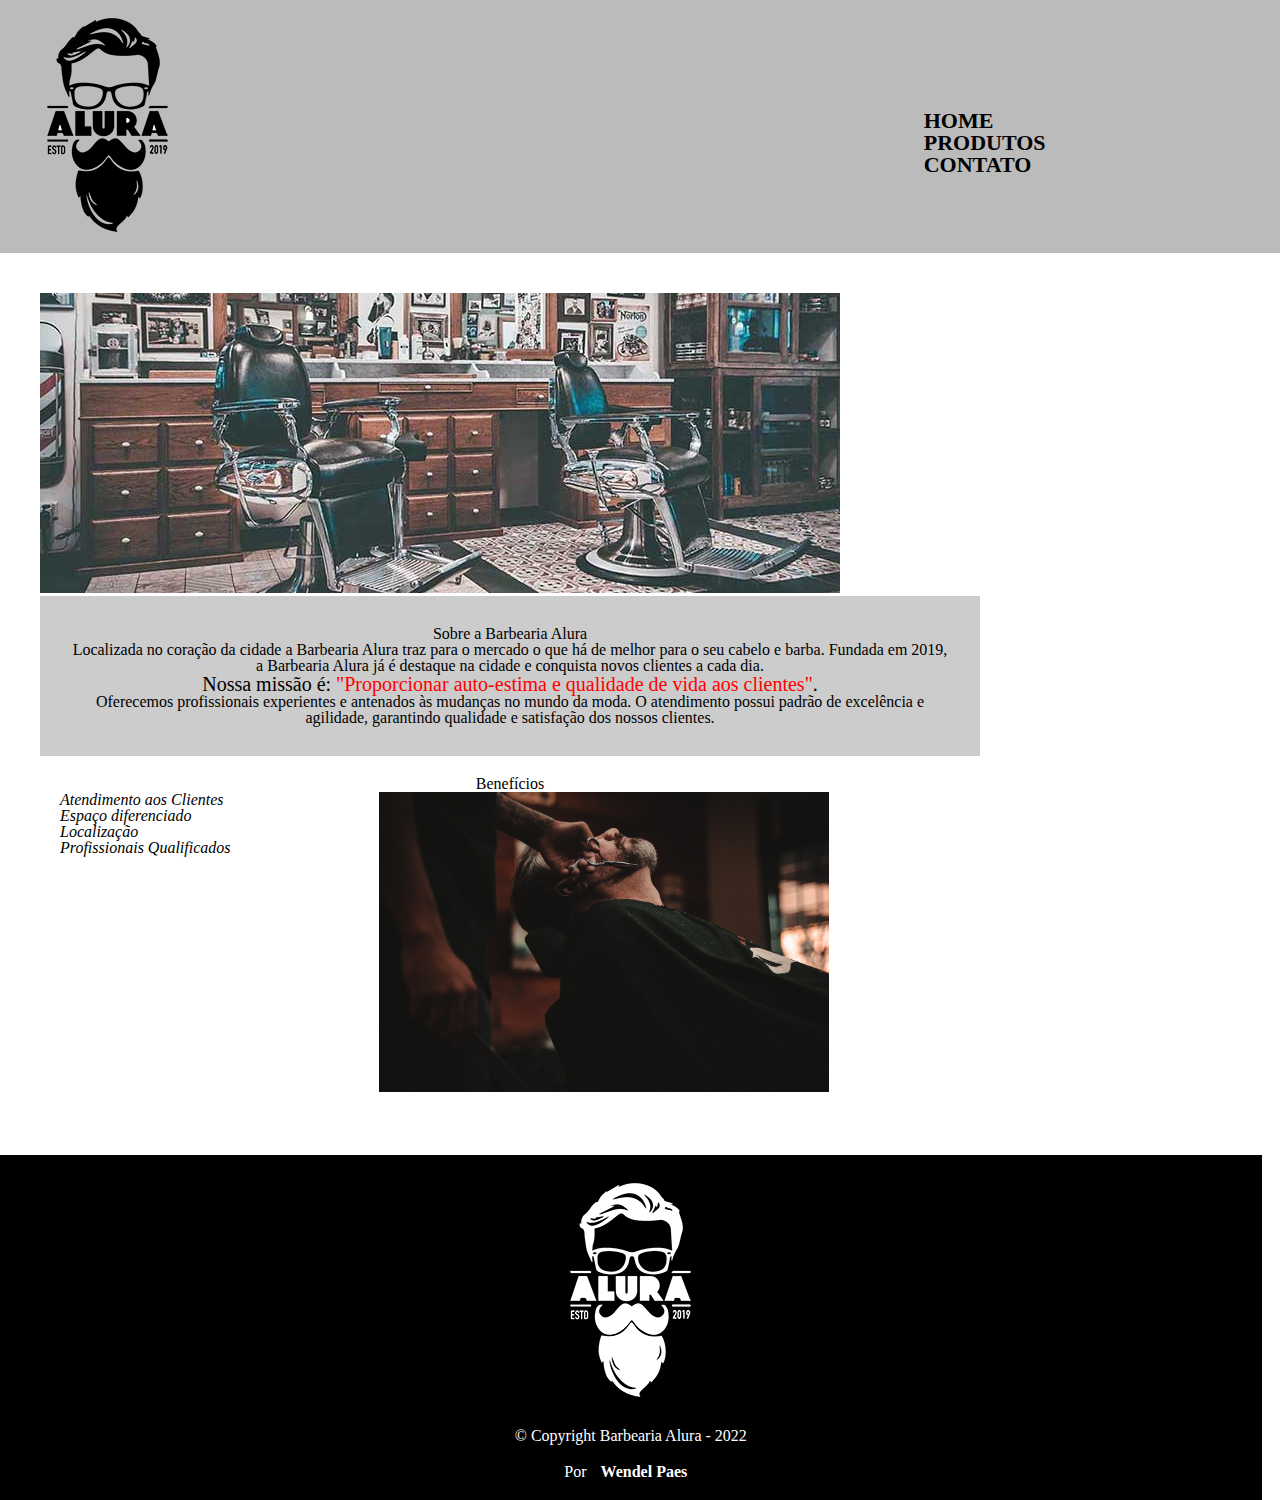
==== index.html @ 76b7bafb "commit main index.html" ====
<!DOCTYPE html>
<html lang="pt-br">
	<head>
		<meta charset="UTF-8">
		<title>Barbearia Alura</title>
		<link rel="stylesheet" href="reset.css">
		<link rel="stylesheet" href="style.css">
		<link rel="stylesheet" href="style-home.css">
	</head>

	<body>
		<header>
			<header>
				<div class="caixa">
					<h1><img src="logo.png"></h1>
	
					<nav>
						<ul>
							<li><a href="index.html">Home</a></li>
							<li><a href="produtos.html">Produtos</a></li>
							<li><a href="contato.html">Contato</a></li>
						</ul>
					</nav>
				</div>
			</header>
		</header>
		<main>
			<img id="banner" src="banner.jpg">
			<div class="principal">
				<h2 class="titulo-centralizado">Sobre a Barbearia Alura</h2>
				<p>Localizada no coração da cidade a <strong>Barbearia Alura</strong> traz para o mercado o que há de melhor para o seu cabelo e barba. Fundada em 2019, a Barbearia Alura já é destaque na cidade e conquista novos clientes a cada dia.</p>
				<p id="missao"><em>Nossa missão é: <strong>"Proporcionar auto-estima e qualidade de vida aos clientes"</strong>.</em></p>
				<p>Oferecemos profissionais experientes e antenados às mudanças no mundo da moda. O atendimento possui padrão de excelência e agilidade, garantindo qualidade e satisfação dos nossos clientes.</p>
			</div>
			<div class="beneficios">
				<h3 class="titulo-centralizado">Benefícios</h3>
				<ul>
					<li class="itens">Atendimento aos Clientes</li>
					<li class="itens">Espaço diferenciado</li>
					<li class="itens">Localização</li>
					<li class="itens">Profissionais Qualificados</li>
				</ul>
				<img src="beneficios.jpg" class="imagembeneficios">
			</div>
		</main>
		<footer>
			<img src="logo-branco.png" alt="">
			<p>&copy; Copyright Barbearia Alura - 2022</p>
			<p>Por <a target="_blank" href="https://github.com/WendelPaesx">Wendel Paes </a></p>
		</footer>
	</body>
	
</html>
---- style.css ----
header {

	max-width: 100vw;
	background: #BBBBBB;
	padding:  ;
}
header h1{
	max-width: 95vw;
	padding: 20px auto;
}


.caixa {
	position: relative;
	width: 97vw;
	margin: 0 auto;
}

nav {
	position: absolute;
	top: 110px;
	right: 0;
}

nav li {
	display: inline;
	margin: 0 0 0 15px;
}

nav a {
	text-transform: uppercase;
	color: #000000;
	font-weight: bold;
	font-size: 22px;
	text-decoration: none;
}

nav a:hover {
	color: #C78C19;
	text-decoration: underline;
}

.produtos {
	
	display: inline;
	width: 97vw;
	margin: 0 ;
	padding: 50px 0;
	
	
}
.main-conteudo{
	display: block;
	max-width: 97vw;
	min-width: 300px;
	margin: 10vh 15vw ;
}

.produtos li {
	display: inline-block;
	text-align: center;
	width: 30%;
	vertical-align: top;
	margin: 0 1.5%;
	padding: 30px 20px;
	box-sizing: border-box;
	border: 2px solid #000000;
	border-radius: 10px;
	min-width: 150px;
	min-height: 150px;
}


.produtos li:hover {
	border-color: #C78C19;
}

.produtos li:active {
	border-color: #088C19;	
}

.produtos li:hover h2 {
	font-size: 34px;
}

.produtos h2 {
	font-size: 30px;
	font-weight: bold;
}

.produto-descricao {
	font-size: 18px;
}

.produto-preco {
	font-size: 22px;
	font-weight: bold;
	margin-top: 10px;
}
footer{
	padding: 10px;
	max-width: 97vw;
	background-color: black;
	text-align: center;
	
}
footer > p{
	color: white;
	padding: 10px;
}
footer > p > a{
	text-decoration: none;
	color: white;
	font-weight: bold;
	padding: 10px;

} 
footer > p > a:hover{
	color: darkslateblue;
}

main{
	width: 940px;
	margin: 40px;
}
form{
	margin-top: 40px;
	margin-bottom: 40px;

}
form > label,legend {
	font-size: 1.1em;
	font-weight: 600;
	display: block;
	padding: 5px;
}
form > input, textarea{
	display: block;
	padding: 10px;
	margin: 5px;
	width: 50vw;


}


.checkbox{
	margin: 10px;
	padding: 2px;
}
.enviar{
	width: 40vw;
	padding: 10px;
	background-color: #C78C19;
	color: white;
	font-weight: bold;
	border: none;
	border-radius: 10px;
	transition: 1s ;
	cursor: pointer;
	
}

.enviar:hover{
	background-color: darkorange;
	transform: scale(1.1);

}
table{
	margin: 20px;
}
thead{

	background-color: #555555;
	color: white;
	
}

td,th{
	padding:10px 20px;
	border: 1px solid black;
}
---- style-home.css ----
#banner {
	 ;

	
	
}

.principal{
	background: #CCCCCC;
	padding: 30px;
}

.titulo-principal {
	padding-left: 20px;
}

.titulo-centralizado {
	text-align: center
}

p {
	text-align: center;
}

#missao {
	font-size: 20px
}

em strong {
	color: #FF0000;
}

.itens {
	font-style: italic
}

.beneficios {
	background: #FFFFFF;
	padding: 20px;
}

ul {
	display: inline-block;
	vertical-align: top;
	width: 20%;
	margin-right: 15%;
}

.imagembeneficios {
	width: 50%;
}
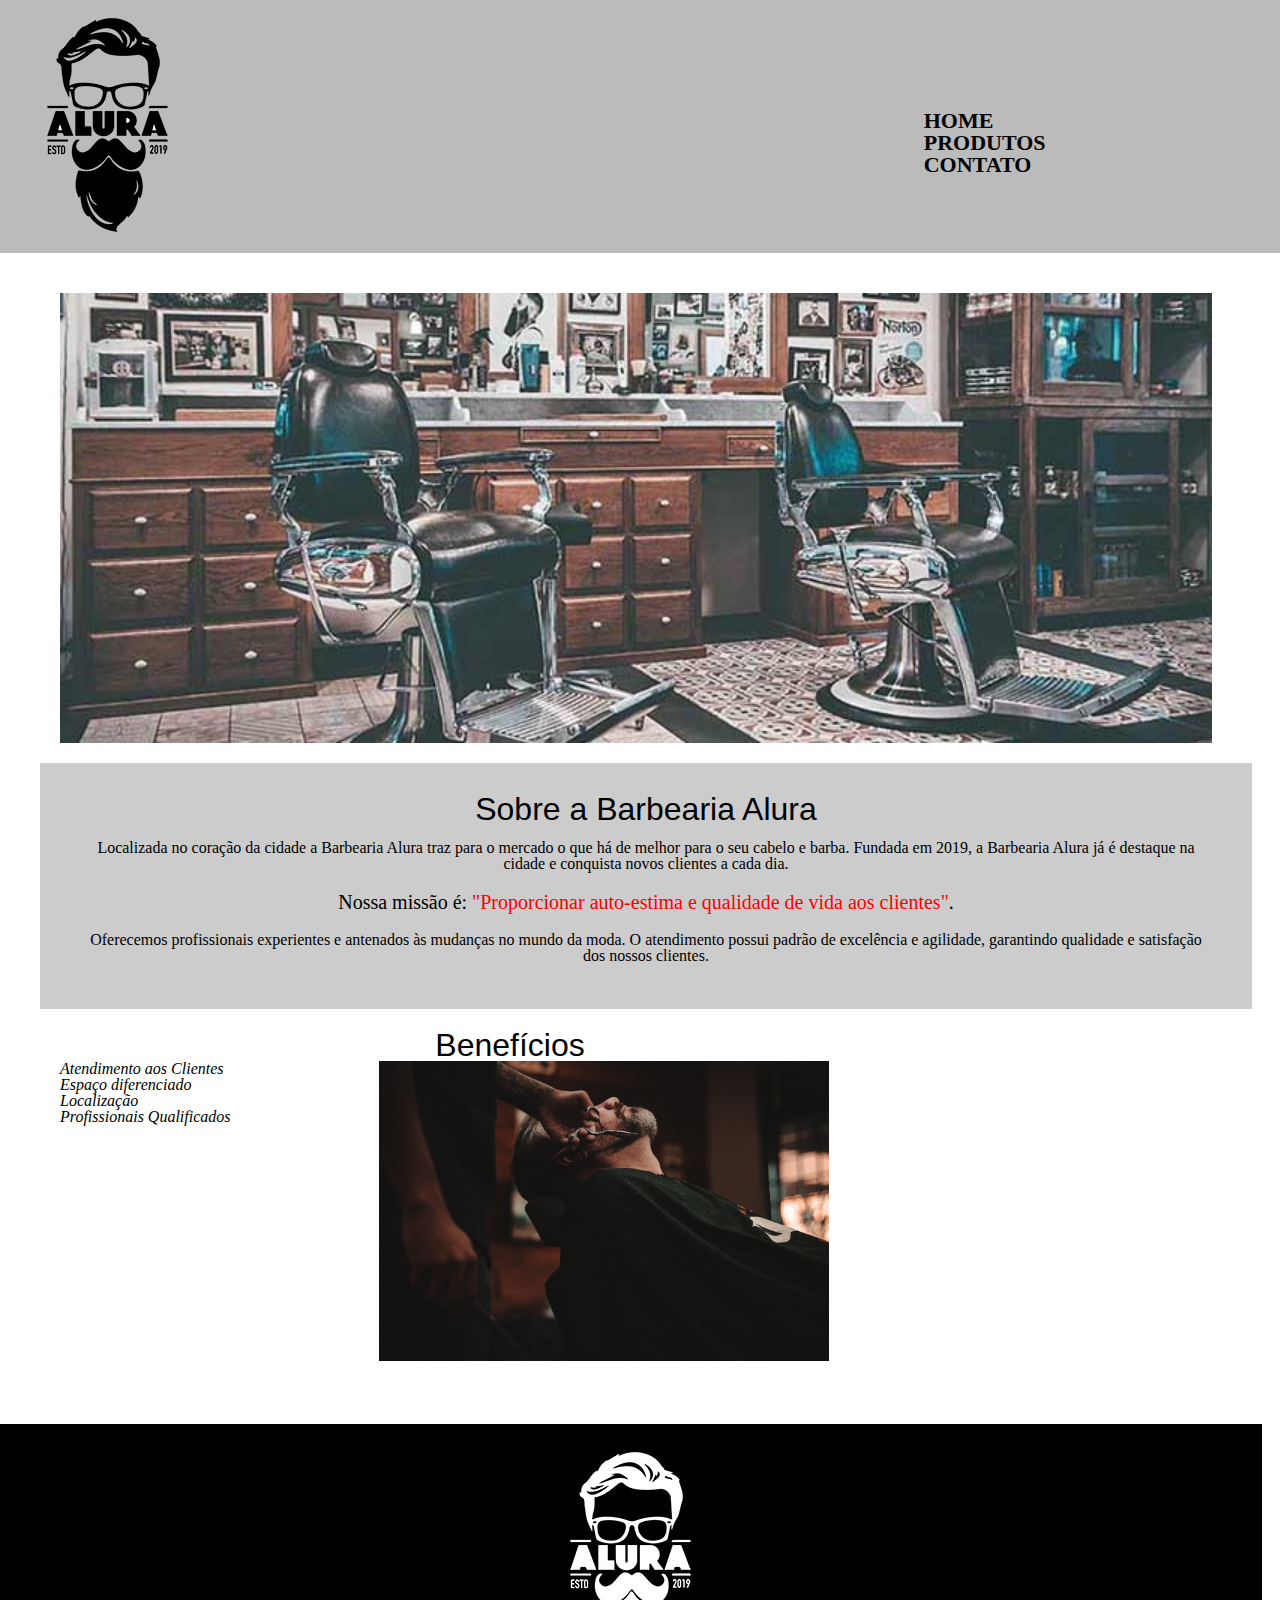
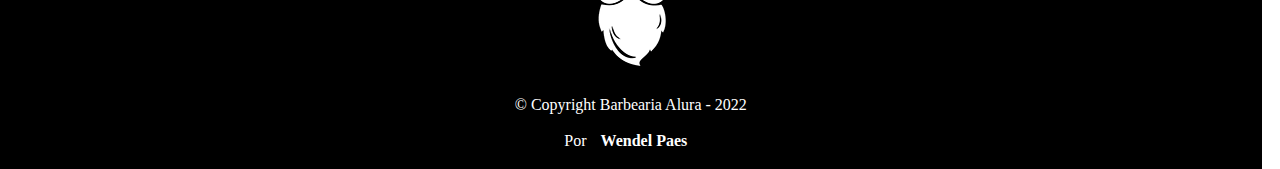
==== commit 15c9dd37: "ajuste main index.html" ====
--- a/index.html
+++ b/index.html
@@ -24,8 +24,11 @@
 				</div>
 			</header>
 		</header>
-		<main>
-			<img id="banner" src="banner.jpg">
+		<main >
+			<div id="banner">
+
+			</div>
+			
 			<div class="principal">
 				<h2 class="titulo-centralizado">Sobre a Barbearia Alura</h2>
 				<p>Localizada no coração da cidade a <strong>Barbearia Alura</strong> traz para o mercado o que há de melhor para o seu cabelo e barba. Fundada em 2019, a Barbearia Alura já é destaque na cidade e conquista novos clientes a cada dia.</p>
--- a/style-home.css
+++ b/style-home.css
@@ -1,21 +1,45 @@
+*{
+	margin: 0%;
+}
 #banner {
-	 ;
+	background-color: black;
+	background-image: url(banner.jpg);
+	background-repeat: no-repeat;
+	background-size: cover;
+	background-position: center right;
+	
+	width: 90vw;
+	height: 50vh;
+	margin: 20px;
+	
 
 	
 	
 }
 
 .principal{
+	width: 90vw;
+	
 	background: #CCCCCC;
 	padding: 30px;
+	
+
+}
+.principal p{
+	padding: 5px;
+	margin: 10px;
 }
 
 .titulo-principal {
 	padding-left: 20px;
+	
 }
 
 .titulo-centralizado {
-	text-align: center
+	text-align: center;
+	font-family:Impact, Haettenschweiler, 'Arial Narrow Bold', sans-serif;
+	font-size: 2em;
+	 
 }
 
 p {
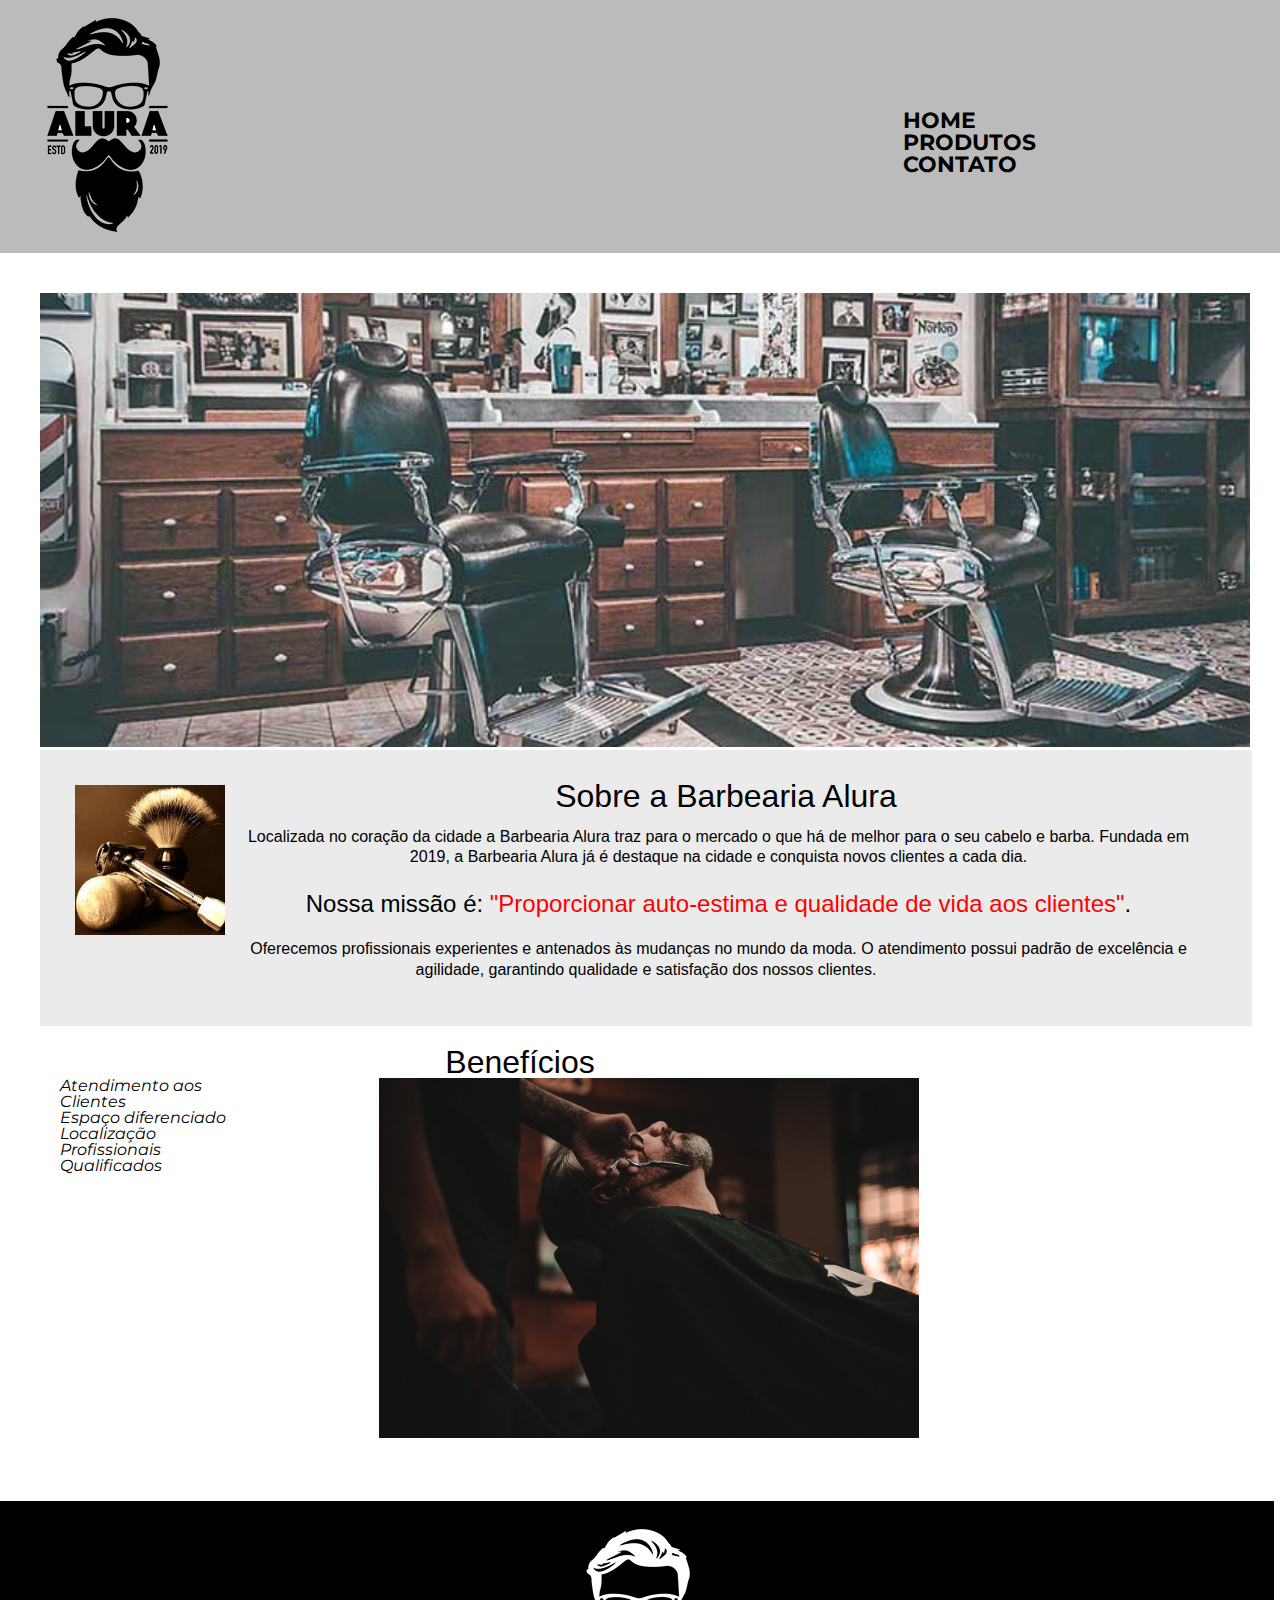
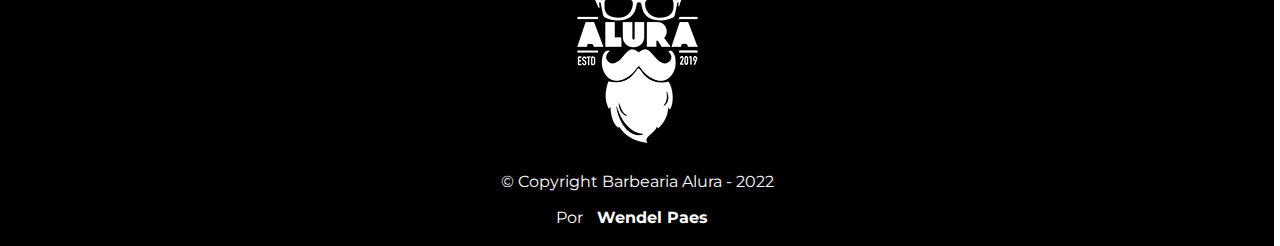
==== commit 49fffa88: "update index" ====
--- a/index.html
+++ b/index.html
@@ -5,7 +5,8 @@
 		<title>Barbearia Alura</title>
 		<link rel="stylesheet" href="reset.css">
 		<link rel="stylesheet" href="style.css">
-		<link rel="stylesheet" href="style-home.css">
+		<link rel="stylesheet" href="style.css">
+		<link href="https://fonts.googleapis.com/css?family=Montserrat&display=swap" rel="stylesheet">
 	</head>
 
 	<body>
@@ -17,7 +18,7 @@
 					<nav>
 						<ul>
 							<li><a href="index.html">Home</a></li>
-							<li><a href="produtos.html">Produtos</a></li>
+							<li><a href="produto.html">Produtos</a></li>
 							<li><a href="contato.html">Contato</a></li>
 						</ul>
 					</nav>
@@ -25,18 +26,21 @@
 			</header>
 		</header>
 		<main >
-			<div id="banner">
+			<div>
+				<img class="banner" src="banner.jpg" alt="banner">
 
 			</div>
 			
-			<div class="principal">
-				<h2 class="titulo-centralizado">Sobre a Barbearia Alura</h2>
+			<section class="principal">
+				<img class="utensilios" src="utensilios.jpg" alt="utensilios de barbeiro">
+
+				<h2 class="titulo-principal">Sobre a Barbearia Alura</h2>
 				<p>Localizada no coração da cidade a <strong>Barbearia Alura</strong> traz para o mercado o que há de melhor para o seu cabelo e barba. Fundada em 2019, a Barbearia Alura já é destaque na cidade e conquista novos clientes a cada dia.</p>
 				<p id="missao"><em>Nossa missão é: <strong>"Proporcionar auto-estima e qualidade de vida aos clientes"</strong>.</em></p>
 				<p>Oferecemos profissionais experientes e antenados às mudanças no mundo da moda. O atendimento possui padrão de excelência e agilidade, garantindo qualidade e satisfação dos nossos clientes.</p>
-			</div>
-			<div class="beneficios">
-				<h3 class="titulo-centralizado">Benefícios</h3>
+			</section>
+			<section class="beneficios">
+				<h3 class="titulo-principal">Benefícios</h3>
 				<ul>
 					<li class="itens">Atendimento aos Clientes</li>
 					<li class="itens">Espaço diferenciado</li>
@@ -44,7 +48,7 @@
 					<li class="itens">Profissionais Qualificados</li>
 				</ul>
 				<img src="beneficios.jpg" class="imagembeneficios">
-			</div>
+			</section>
 		</main>
 		<footer>
 			<img src="logo-branco.png" alt="">
--- a/style.css
+++ b/style.css
@@ -18,7 +18,8 @@
 }
 
 nav {
-	position: absolute;
+	display: inline-block;
+	position:absolute;
 	top: 110px;
 	right: 0;
 }
@@ -100,7 +101,7 @@
 }
 footer{
 	padding: 10px;
-	max-width: 97vw;
+	max-width: 98vw;
 	background-color: black;
 	text-align: center;
 	
@@ -181,3 +182,93 @@
 	padding:10px 20px;
 	border: 1px solid black;
 }
+
+/* pagina Home */
+
+*{
+	margin: 0%;
+}
+.banner {
+	
+
+
+	width: 94.5vw;
+	
+	
+
+	
+	
+}
+
+.principal{
+	
+	width: 90vw;
+	background: #cccccc65;
+	padding: 30px;
+	clear: left;
+	
+	
+
+}
+.principal p{
+	padding: 5px;
+	margin: 10px;
+	font-family: Arial, Helvetica, sans-serif;
+	text-align: center;
+	line-height: 1.3em;
+	
+}
+
+.titulo-principal {
+	padding-left: 20px;
+	text-align: center;
+	font-family:Impact, Haettenschweiler, 'Arial Narrow Bold', sans-serif;
+	font-size: 2em;
+	
+}
+p {
+	text-align: center;
+}
+
+#missao {
+	display: block;
+	font-family:Impact, Haettenschweiler, 'Arial Narrow Bold', sans-serif;
+	
+	font-size: 1.5em;
+}
+
+em strong {
+	color: #FF0000;
+}
+
+.itens {
+	font-style: italic
+}
+
+.beneficios {
+	background: #FFFFFF;
+	padding: 20px;
+}
+
+ul {
+	display: inline-block;
+	vertical-align: top;
+	width: 20%;
+	margin-right: 15%;
+}
+
+.imagembeneficios {
+	width: 60%;
+}
+.utensilios{
+	width: 150px;
+	float:left;
+	margin: 5px;
+
+}
+body{
+	
+		font-family: 'Montserrat', sans-serif;
+	
+}
+
--- a/style.css
+++ b/style.css
@@ -18,7 +18,8 @@
 }
 
 nav {
-	position: absolute;
+	display: inline-block;
+	position:absolute;
 	top: 110px;
 	right: 0;
 }
@@ -100,7 +101,7 @@
 }
 footer{
 	padding: 10px;
-	max-width: 97vw;
+	max-width: 98vw;
 	background-color: black;
 	text-align: center;
 	
@@ -181,3 +182,93 @@
 	padding:10px 20px;
 	border: 1px solid black;
 }
+
+/* pagina Home */
+
+*{
+	margin: 0%;
+}
+.banner {
+	
+
+
+	width: 94.5vw;
+	
+	
+
+	
+	
+}
+
+.principal{
+	
+	width: 90vw;
+	background: #cccccc65;
+	padding: 30px;
+	clear: left;
+	
+	
+
+}
+.principal p{
+	padding: 5px;
+	margin: 10px;
+	font-family: Arial, Helvetica, sans-serif;
+	text-align: center;
+	line-height: 1.3em;
+	
+}
+
+.titulo-principal {
+	padding-left: 20px;
+	text-align: center;
+	font-family:Impact, Haettenschweiler, 'Arial Narrow Bold', sans-serif;
+	font-size: 2em;
+	
+}
+p {
+	text-align: center;
+}
+
+#missao {
+	display: block;
+	font-family:Impact, Haettenschweiler, 'Arial Narrow Bold', sans-serif;
+	
+	font-size: 1.5em;
+}
+
+em strong {
+	color: #FF0000;
+}
+
+.itens {
+	font-style: italic
+}
+
+.beneficios {
+	background: #FFFFFF;
+	padding: 20px;
+}
+
+ul {
+	display: inline-block;
+	vertical-align: top;
+	width: 20%;
+	margin-right: 15%;
+}
+
+.imagembeneficios {
+	width: 60%;
+}
+.utensilios{
+	width: 150px;
+	float:left;
+	margin: 5px;
+
+}
+body{
+	
+		font-family: 'Montserrat', sans-serif;
+	
+}
+
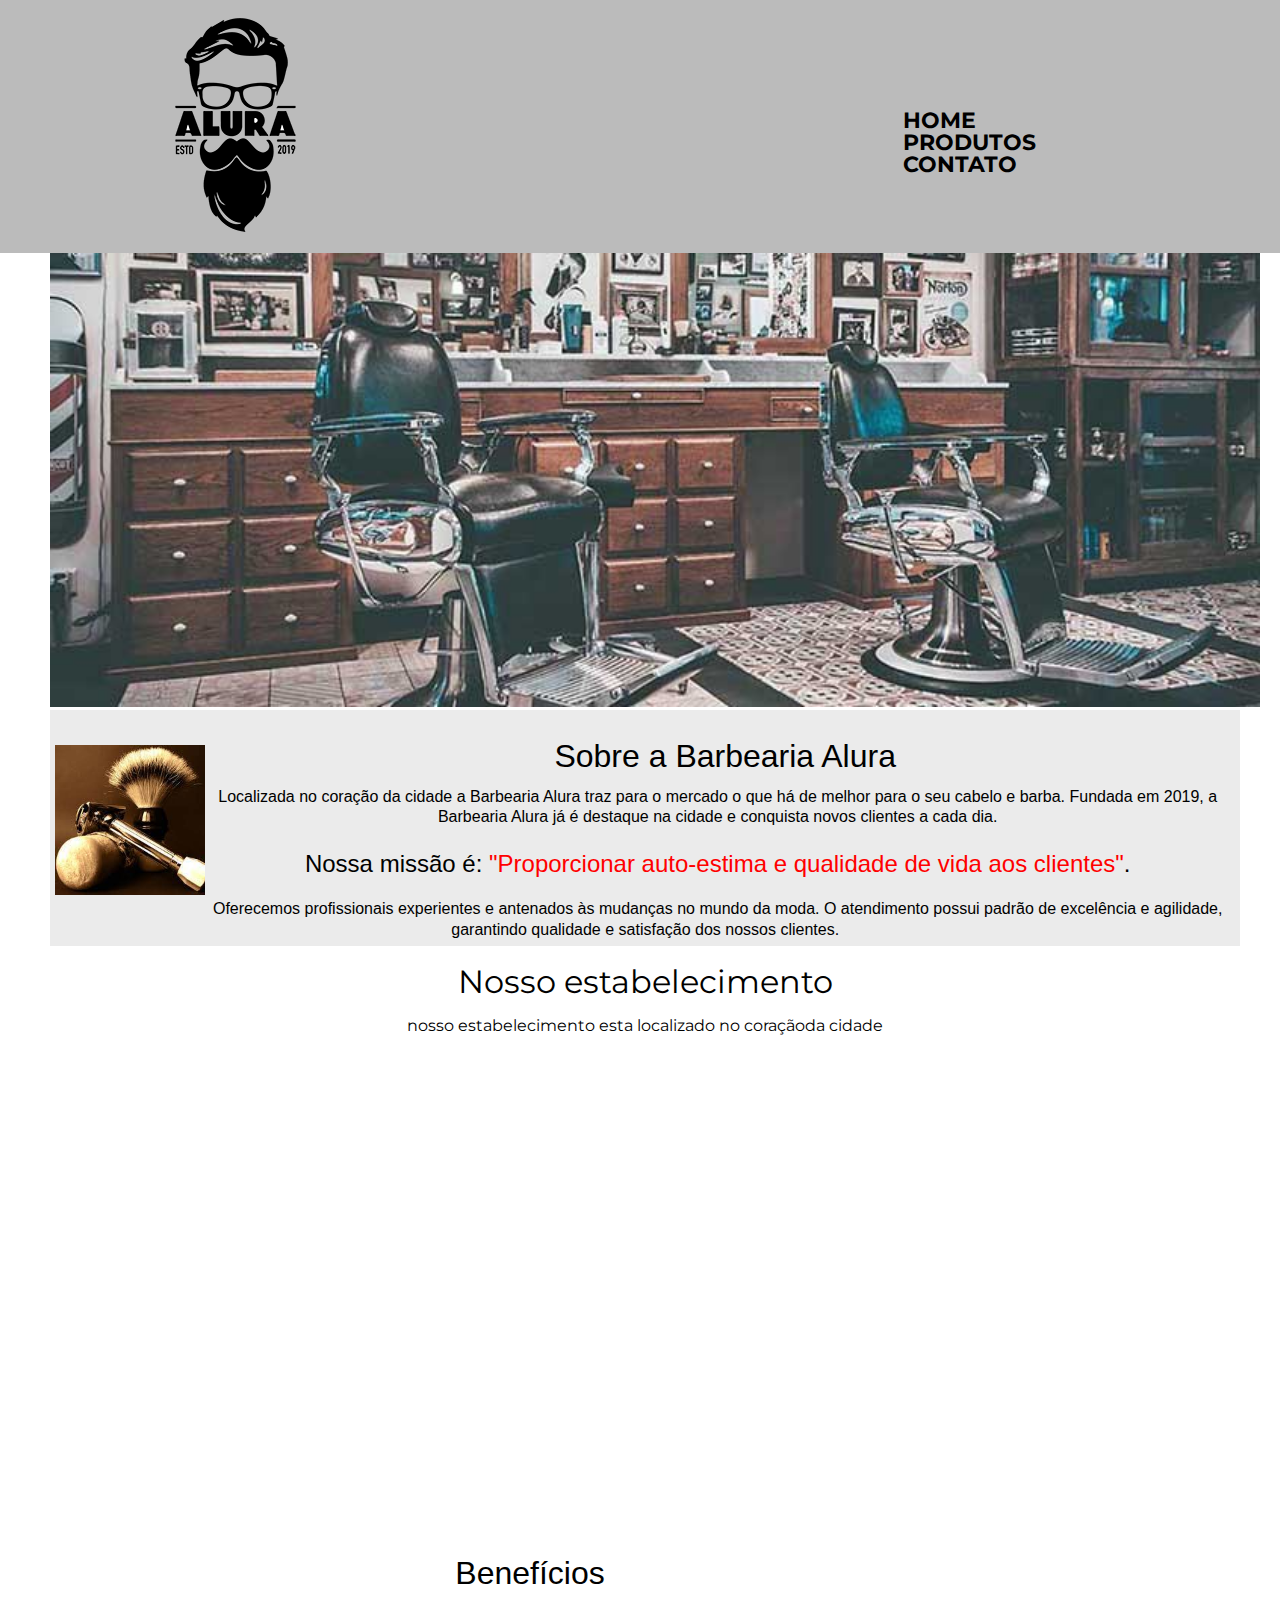
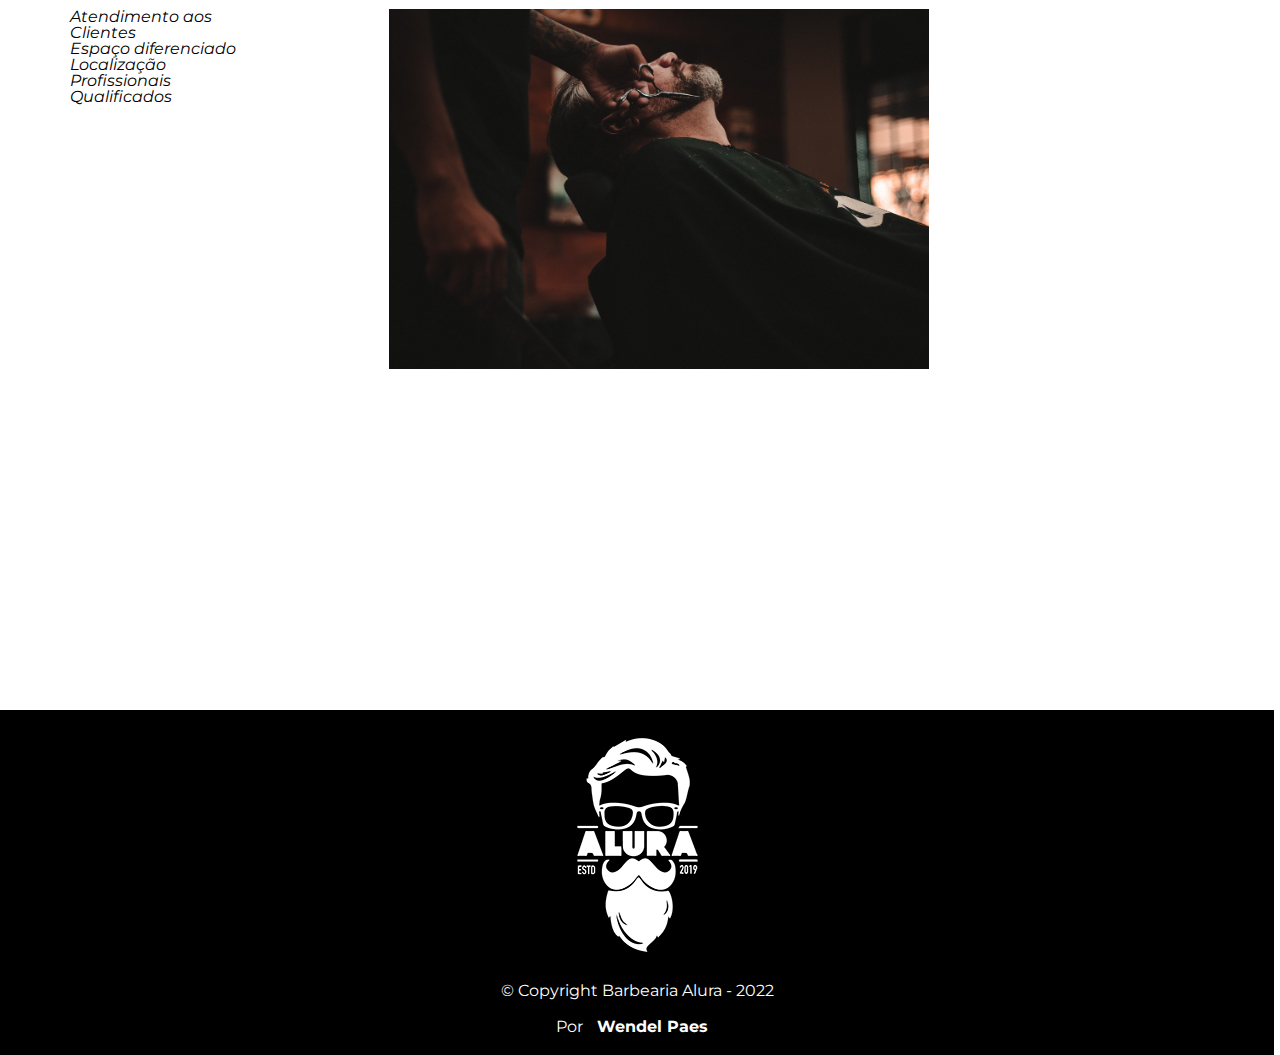
==== commit deeb9cfd: "criei o mapa" ====
--- a/index.html
+++ b/index.html
@@ -39,6 +39,13 @@
 				<p id="missao"><em>Nossa missão é: <strong>"Proporcionar auto-estima e qualidade de vida aos clientes"</strong>.</em></p>
 				<p>Oferecemos profissionais experientes e antenados às mudanças no mundo da moda. O atendimento possui padrão de excelência e agilidade, garantindo qualidade e satisfação dos nossos clientes.</p>
 			</section>
+			<section class="mapa">
+				<h3>Nosso estabelecimento</h3>
+				<p>nosso estabelecimento esta localizado no coraçãoda cidade</p>
+				<iframe  src="https://www.google.com/maps/embed?pb=!1m18!1m12!1m3!1d3654.4415914123706!2d-46.62220068538149!3d-23.660161071132574!2m3!1f0!2f0!3f0!3m2!1i1024!2i768!4f13.1!3m3!1m2!1s0x0%3A0x7086849976b47135!2zMjPCsDM5JzM2LjYiUyA0NsKwMzcnMTIuMCJX!5e0!3m2!1spt-BR!2sbr!4v1661236150779!5m2!1spt-BR!2sbr" width="100%" height="450" style="border:0;" allowfullscreen="" loading="lazy" referrerpolicy="no-referrer-when-downgrade"></iframe>
+
+
+			</section>
 			<section class="beneficios">
 				<h3 class="titulo-principal">Benefícios</h3>
 				<ul>
@@ -47,7 +54,10 @@
 					<li class="itens">Localização</li>
 					<li class="itens">Profissionais Qualificados</li>
 				</ul>
+
+				
 				<img src="beneficios.jpg" class="imagembeneficios">
+				<iframe width="560" height="315" src="https://www.youtube.com/embed/UPUsnEOo4_w" title="YouTube video player" frameborder="0" allow="accelerometer; autoplay; clipboard-write; encrypted-media; gyroscope; picture-in-picture" allowfullscreen></iframe>
 			</section>
 		</main>
 		<footer>
--- a/style.css
+++ b/style.css
@@ -6,6 +6,7 @@
 	padding:  ;
 }
 header h1{
+	margin-left: 10vw;
 	max-width: 95vw;
 	padding: 20px auto;
 }
@@ -25,7 +26,7 @@
 }
 
 nav li {
-	display: inline;
+	display: inline-block;
 	margin: 0 0 0 15px;
 }
 
@@ -123,7 +124,8 @@
 
 main{
 	width: 940px;
-	margin: 40px;
+	
+	margin:0 50px;
 }
 form{
 	margin-top: 40px;
@@ -187,6 +189,7 @@
 
 *{
 	margin: 0%;
+	
 }
 .banner {
 	
@@ -202,10 +205,12 @@
 
 .principal{
 	
-	width: 90vw;
+	width: 93vw;
 	background: #cccccc65;
-	padding: 30px;
+	padding-top: 30px;
+	padding-right: 0px;
 	clear: left;
+	margin-bottom: 20px;
 	
 	
 
@@ -268,7 +273,24 @@
 }
 body{
 	
-		font-family: 'Montserrat', sans-serif;
-	
-}
-
+	font-family: 'Montserrat', sans-serif;
+	
+}
+.mapa{
+	width: 93vw;
+	text-align: center;
+	padding: auto 40px;
+	align-items:center ;
+
+}
+.mapa p{
+	margin: 0 0 30px;
+}
+ h3{
+	
+	font-size: 2em;
+	margin: 20px;
+	
+}
+
+
--- a/style.css
+++ b/style.css
@@ -6,6 +6,7 @@
 	padding:  ;
 }
 header h1{
+	margin-left: 10vw;
 	max-width: 95vw;
 	padding: 20px auto;
 }
@@ -25,7 +26,7 @@
 }
 
 nav li {
-	display: inline;
+	display: inline-block;
 	margin: 0 0 0 15px;
 }
 
@@ -123,7 +124,8 @@
 
 main{
 	width: 940px;
-	margin: 40px;
+	
+	margin:0 50px;
 }
 form{
 	margin-top: 40px;
@@ -187,6 +189,7 @@
 
 *{
 	margin: 0%;
+	
 }
 .banner {
 	
@@ -202,10 +205,12 @@
 
 .principal{
 	
-	width: 90vw;
+	width: 93vw;
 	background: #cccccc65;
-	padding: 30px;
+	padding-top: 30px;
+	padding-right: 0px;
 	clear: left;
+	margin-bottom: 20px;
 	
 	
 
@@ -268,7 +273,24 @@
 }
 body{
 	
-		font-family: 'Montserrat', sans-serif;
-	
-}
-
+	font-family: 'Montserrat', sans-serif;
+	
+}
+.mapa{
+	width: 93vw;
+	text-align: center;
+	padding: auto 40px;
+	align-items:center ;
+
+}
+.mapa p{
+	margin: 0 0 30px;
+}
+ h3{
+	
+	font-size: 2em;
+	margin: 20px;
+	
+}
+
+
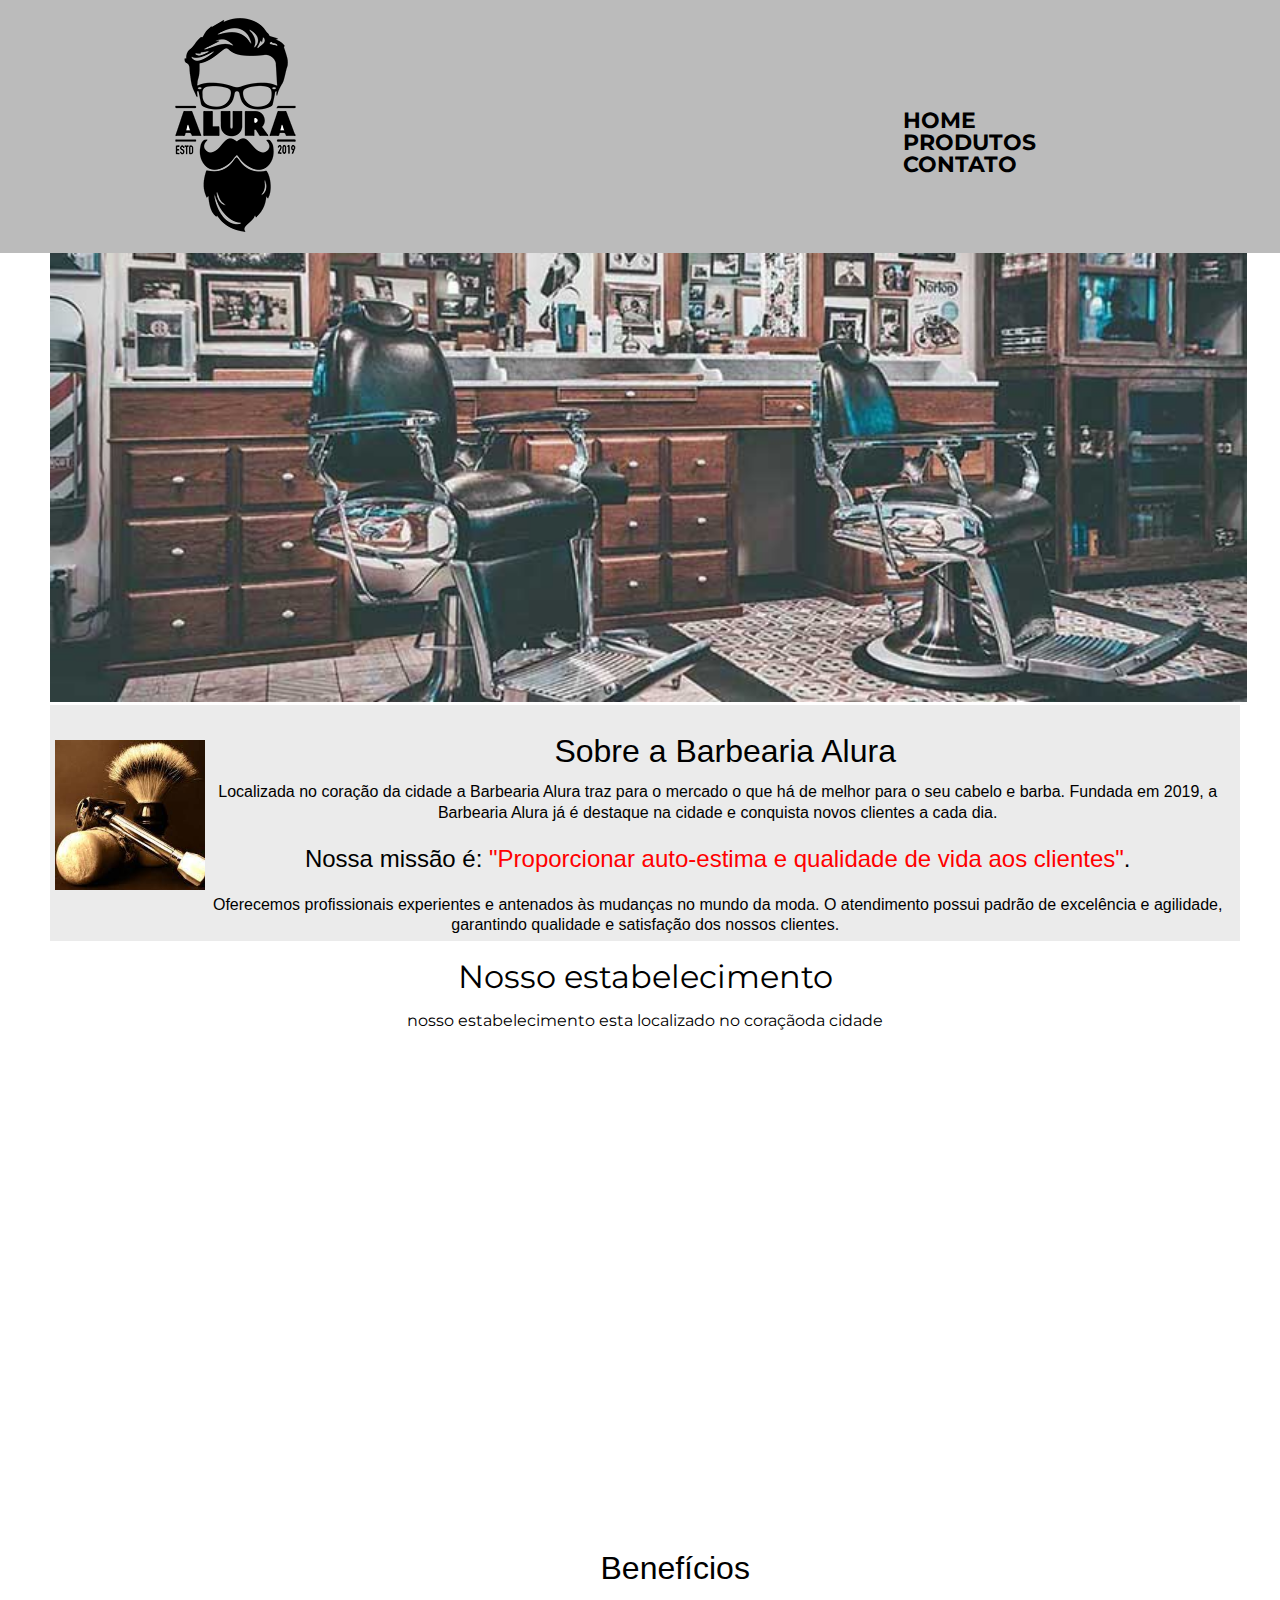
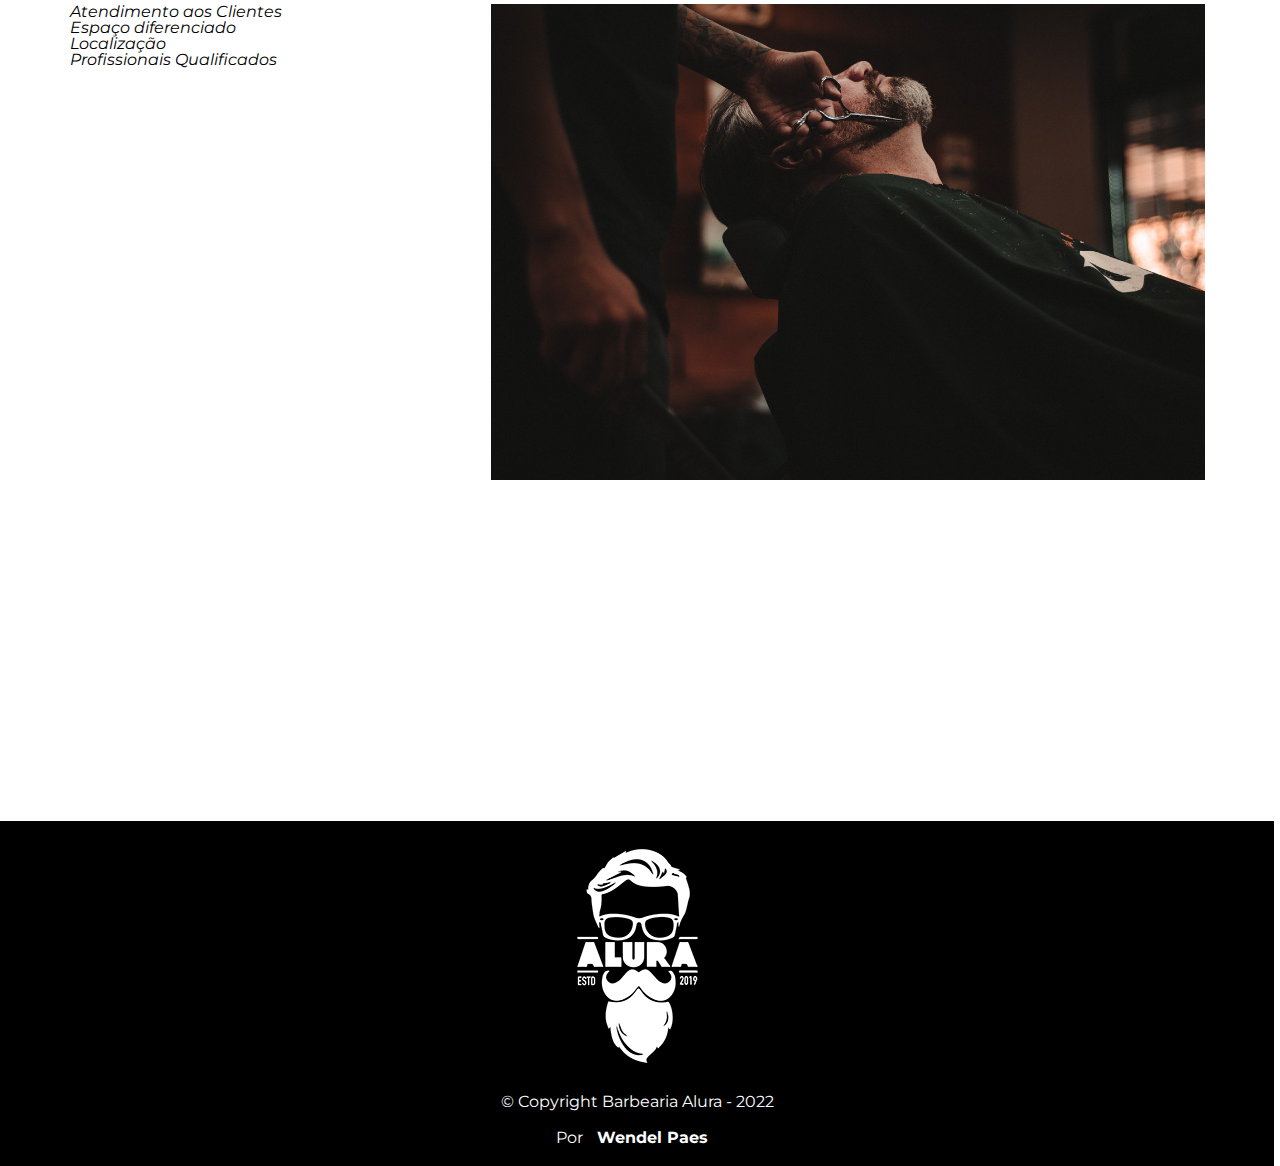
==== commit 469aef34: "update css" ====
--- a/index.html
+++ b/index.html
@@ -55,9 +55,11 @@
 					<li class="itens">Profissionais Qualificados</li>
 				</ul>
 
-				
 				<img src="beneficios.jpg" class="imagembeneficios">
 				<iframe width="560" height="315" src="https://www.youtube.com/embed/UPUsnEOo4_w" title="YouTube video player" frameborder="0" allow="accelerometer; autoplay; clipboard-write; encrypted-media; gyroscope; picture-in-picture" allowfullscreen></iframe>
+				
+				
+				
 			</section>
 		</main>
 		<footer>
--- a/style.css
+++ b/style.css
@@ -192,12 +192,10 @@
 	
 }
 .banner {
-	
-
-
-	width: 94.5vw;
-	
-	
+	margin: 0;
+	padding: 0;
+
+	width: 93.5vw;
 
 	
 	
@@ -251,6 +249,7 @@
 }
 
 .beneficios {
+	width: 93vw;
 	background: #FFFFFF;
 	padding: 20px;
 }
--- a/style.css
+++ b/style.css
@@ -192,12 +192,10 @@
 	
 }
 .banner {
-	
-
-
-	width: 94.5vw;
-	
-	
+	margin: 0;
+	padding: 0;
+
+	width: 93.5vw;
 
 	
 	
@@ -251,6 +249,7 @@
 }
 
 .beneficios {
+	width: 93vw;
 	background: #FFFFFF;
 	padding: 20px;
 }
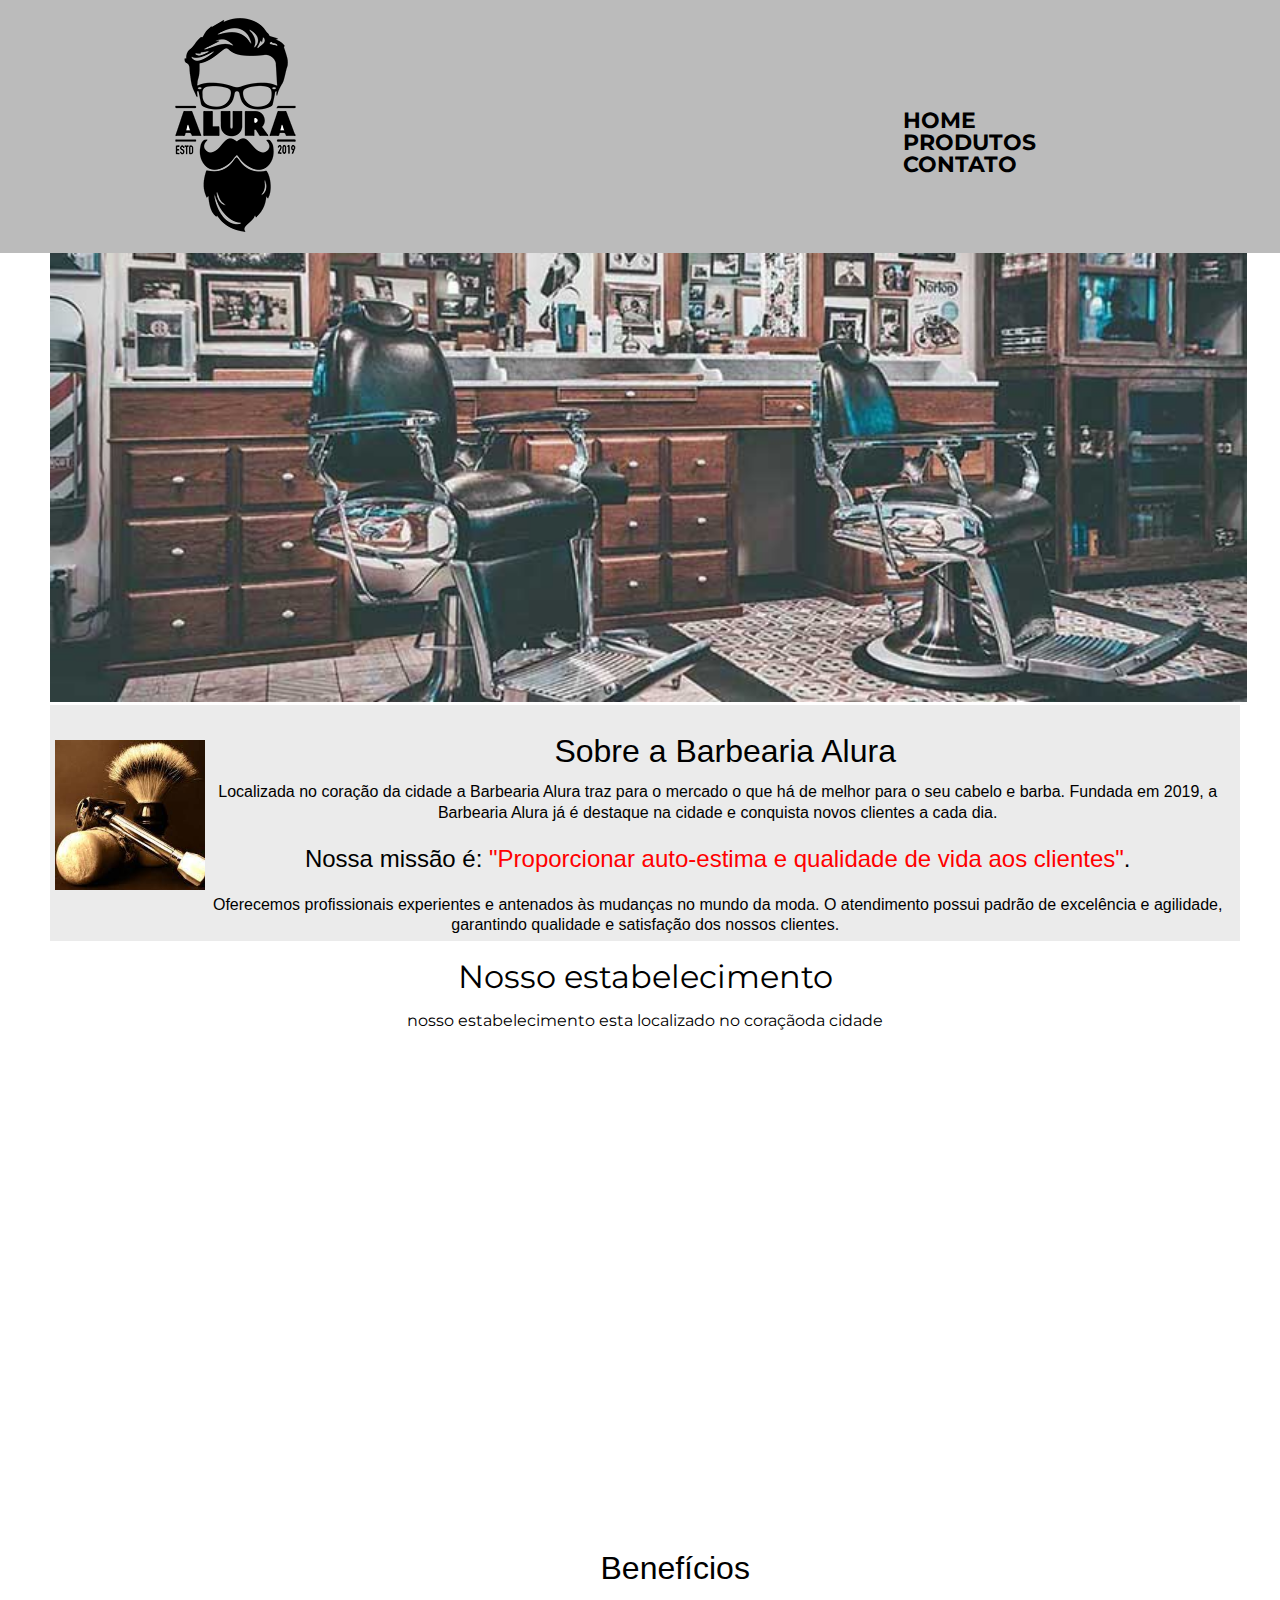
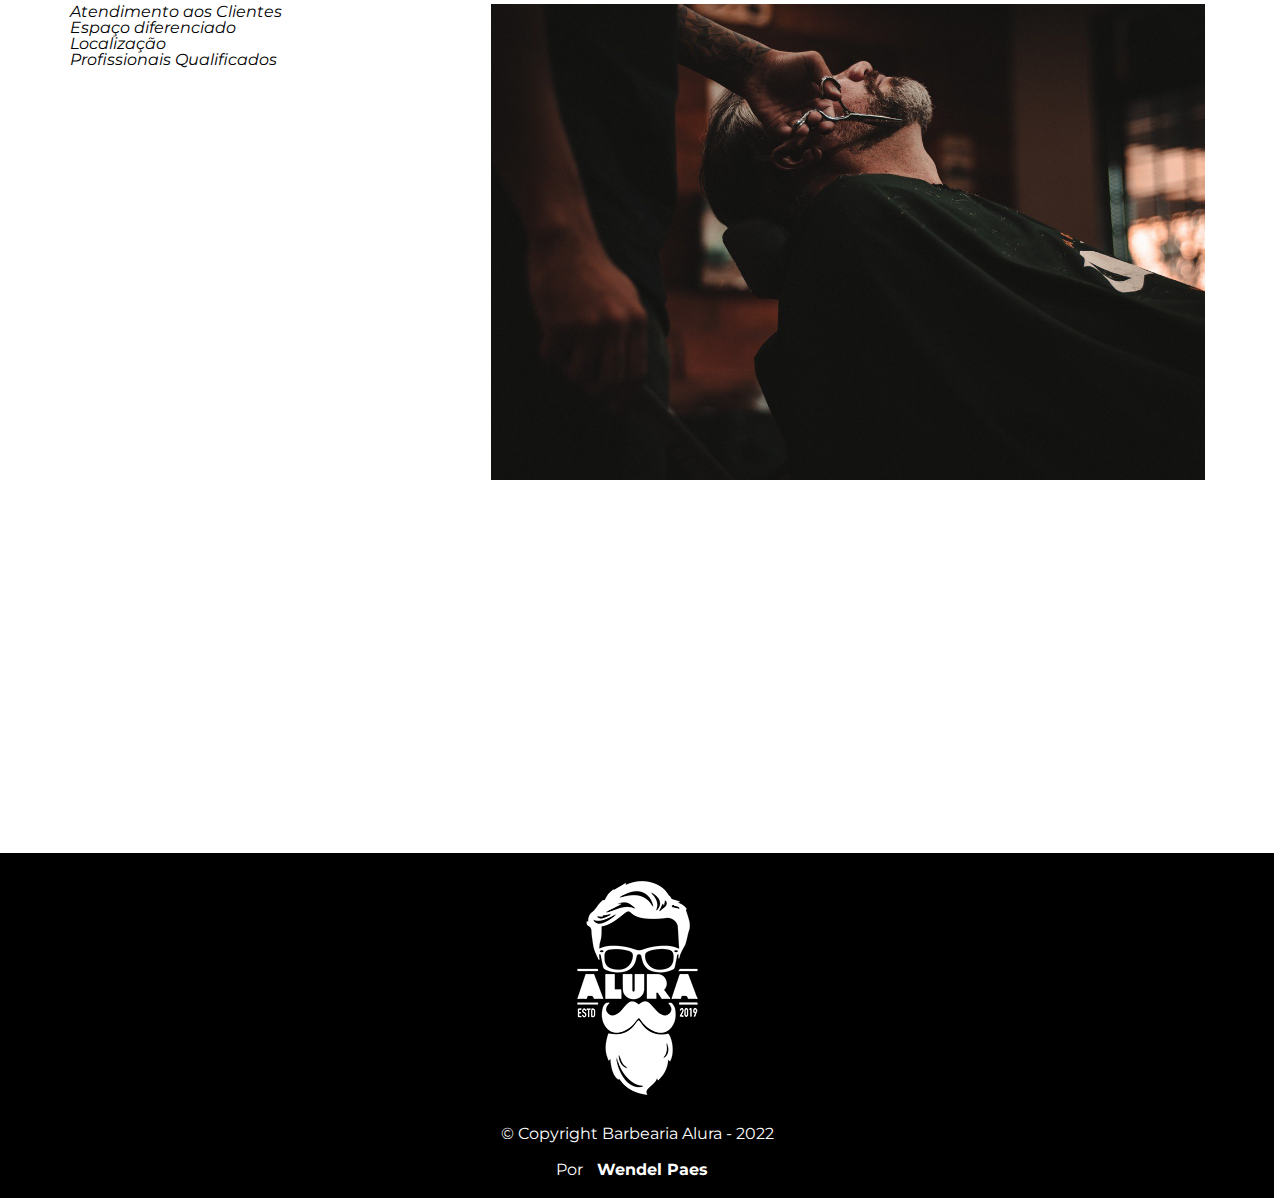
==== commit 76e7a741: "iframe beneficios" ====
--- a/index.html
+++ b/index.html
@@ -56,7 +56,7 @@
 				</ul>
 
 				<img src="beneficios.jpg" class="imagembeneficios">
-				<iframe width="560" height="315" src="https://www.youtube.com/embed/UPUsnEOo4_w" title="YouTube video player" frameborder="0" allow="accelerometer; autoplay; clipboard-write; encrypted-media; gyroscope; picture-in-picture" allowfullscreen></iframe>
+				<div class="video"><iframe width="560" height="315" src="https://www.youtube.com/embed/UPUsnEOo4_w" title="YouTube video player" frameborder="0" allow="accelerometer; autoplay; clipboard-write; encrypted-media; gyroscope; picture-in-picture" allowfullscreen></iframe></div>
 				
 				
 				
--- a/style.css
+++ b/style.css
@@ -264,6 +264,10 @@
 .imagembeneficios {
 	width: 60%;
 }
+.video{
+	width: 560px;
+	margin: 1em auto;
+}
 .utensilios{
 	width: 150px;
 	float:left;
--- a/style.css
+++ b/style.css
@@ -264,6 +264,10 @@
 .imagembeneficios {
 	width: 60%;
 }
+.video{
+	width: 560px;
+	margin: 1em auto;
+}
 .utensilios{
 	width: 150px;
 	float:left;
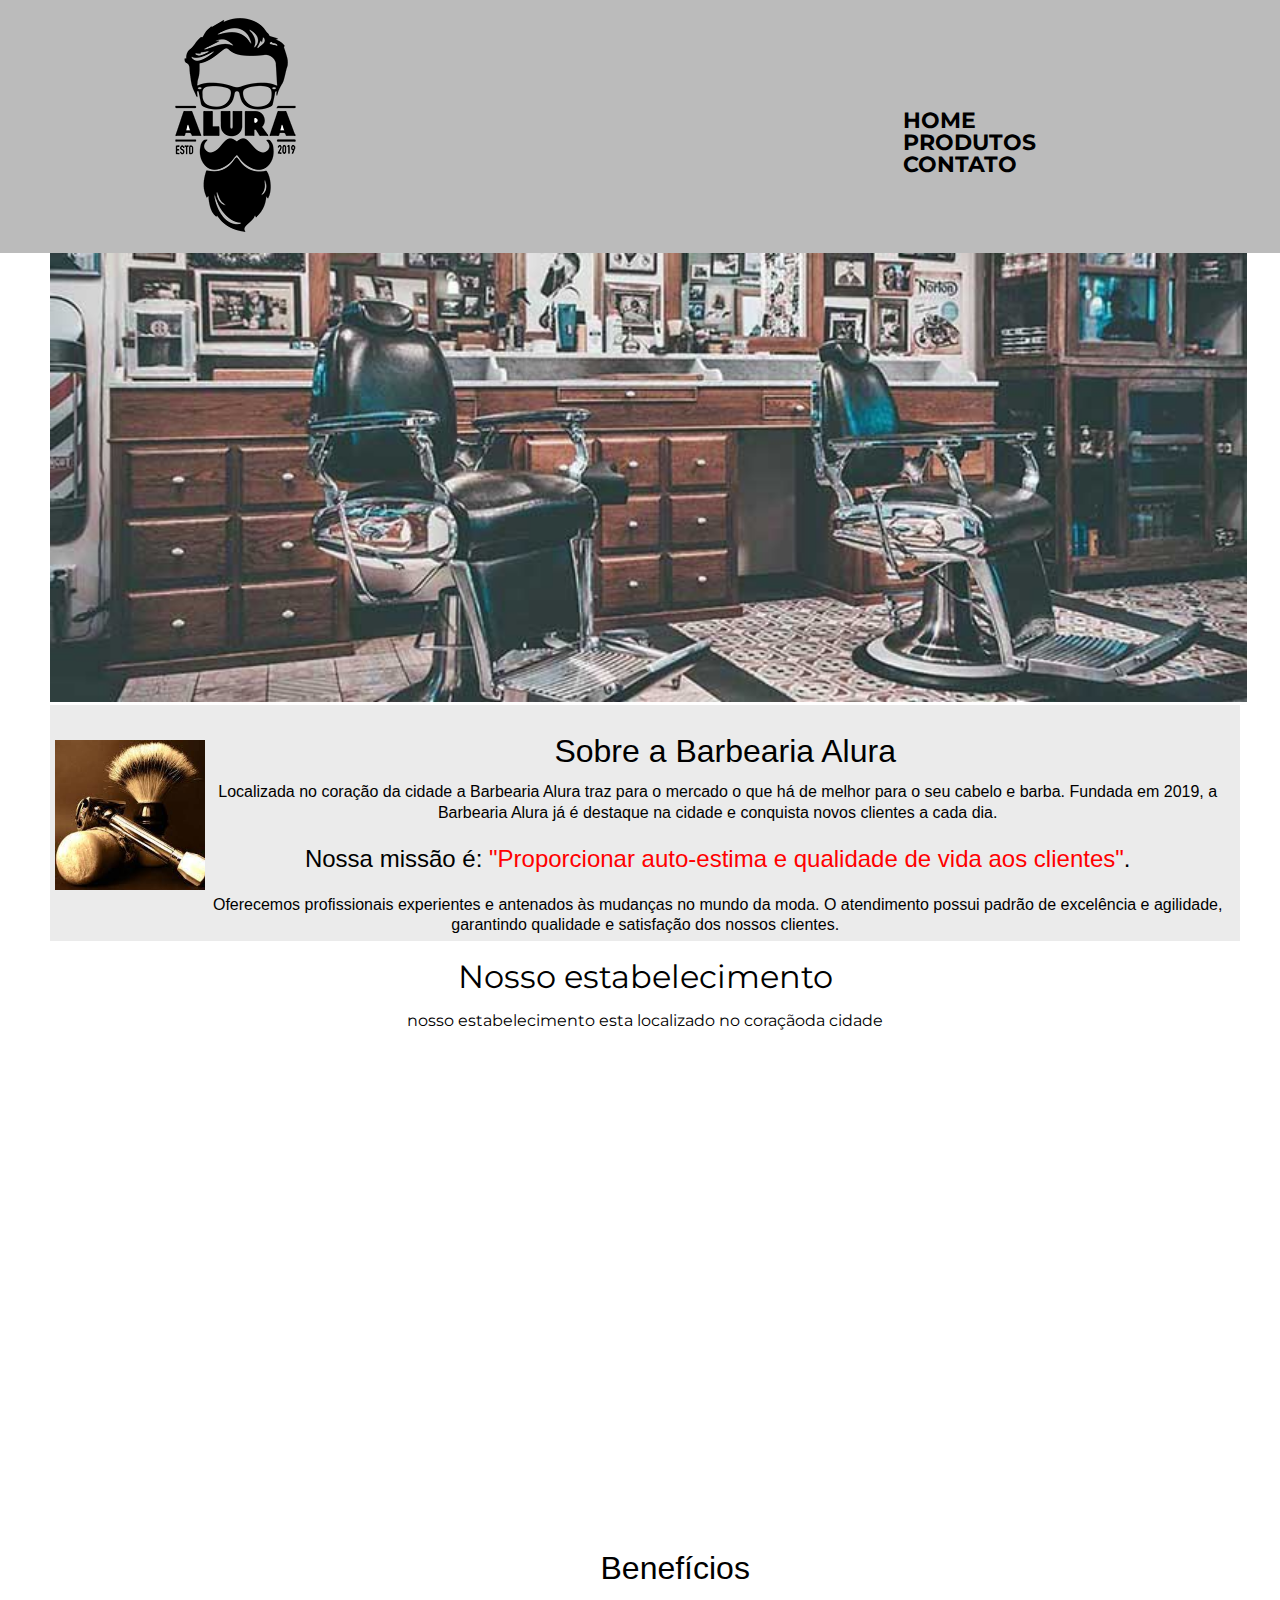
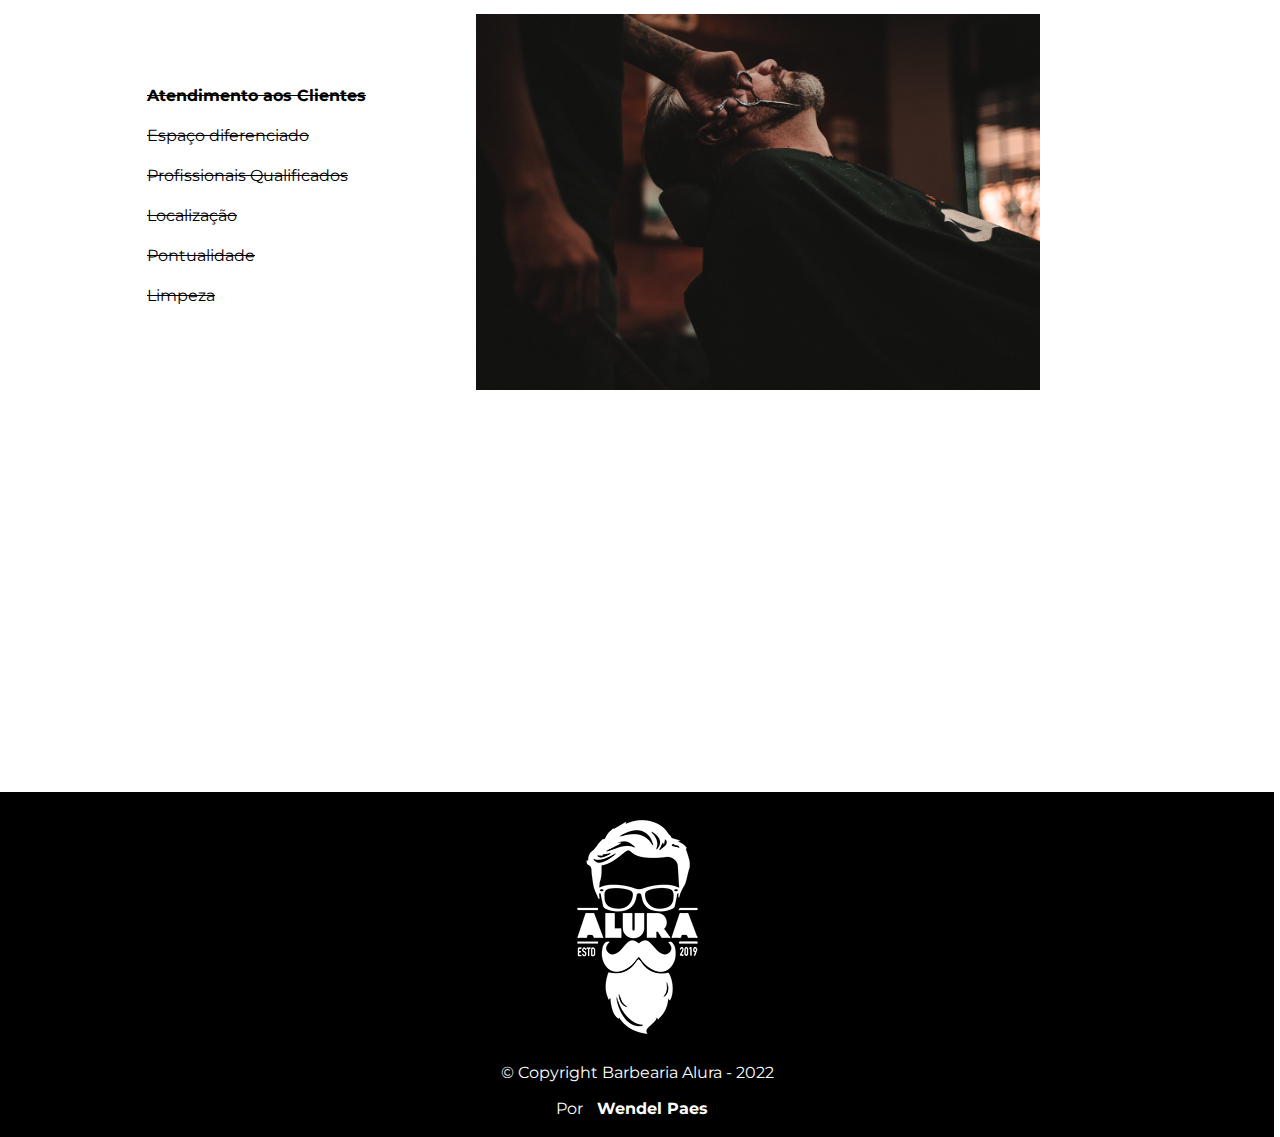
==== commit ee9dd08d: "update conteudo" ====
--- a/index.html
+++ b/index.html
@@ -48,14 +48,17 @@
 			</section>
 			<section class="beneficios">
 				<h3 class="titulo-principal">Benefícios</h3>
-				<ul>
-					<li class="itens">Atendimento aos Clientes</li>
-					<li class="itens">Espaço diferenciado</li>
-					<li class="itens">Localização</li>
-					<li class="itens">Profissionais Qualificados</li>
-				</ul>
-
-				<img src="beneficios.jpg" class="imagembeneficios">
+				<div class="conteudo-beneficios">
+					<ul class="lista-beneficios">
+						<li class="itens">Atendimento aos Clientes</li>
+						<li class="itens">Espaço diferenciado</li>
+						<li class="itens">Profissionais Qualificados</li>
+						<li class="itens">Localização</li>
+						<li class="itens">Pontualidade</li>
+						<li class="itens">Limpeza</li>
+						
+					</ul><img src="beneficios.jpg" class="imagem-beneficios">
+				</div>
 				<div class="video"><iframe width="560" height="315" src="https://www.youtube.com/embed/UPUsnEOo4_w" title="YouTube video player" frameborder="0" allow="accelerometer; autoplay; clipboard-write; encrypted-media; gyroscope; picture-in-picture" allowfullscreen></iframe></div>
 				
 				
--- a/style.css
+++ b/style.css
@@ -244,9 +244,7 @@
 	color: #FF0000;
 }
 
-.itens {
-	font-style: italic
-}
+
 
 .beneficios {
 	width: 93vw;
@@ -260,13 +258,35 @@
 	width: 20%;
 	margin-right: 15%;
 }
-
-.imagembeneficios {
+.conteudo-beneficios{
+	display:flex;
+	width: 940px;
+	margin: 30px ;
+	vertical-align: middle;
+
+}
+.lista-beneficios{
+	margin: 62px auto;
+	align-content: space-between;
+	width: 30%;
+	text-decoration: line-through;
+	
+	
+	
+}
+.itens{
+	line-height: 2.5em;
+
+}
+.itens:first-child{
+	font-weight: bold;
+}
+.imagem-beneficios {
 	width: 60%;
 }
 .video{
 	width: 560px;
-	margin: 1em auto;
+	margin: 2em auto;
 }
 .utensilios{
 	width: 150px;
--- a/style.css
+++ b/style.css
@@ -244,9 +244,7 @@
 	color: #FF0000;
 }
 
-.itens {
-	font-style: italic
-}
+
 
 .beneficios {
 	width: 93vw;
@@ -260,13 +258,35 @@
 	width: 20%;
 	margin-right: 15%;
 }
-
-.imagembeneficios {
+.conteudo-beneficios{
+	display:flex;
+	width: 940px;
+	margin: 30px ;
+	vertical-align: middle;
+
+}
+.lista-beneficios{
+	margin: 62px auto;
+	align-content: space-between;
+	width: 30%;
+	text-decoration: line-through;
+	
+	
+	
+}
+.itens{
+	line-height: 2.5em;
+
+}
+.itens:first-child{
+	font-weight: bold;
+}
+.imagem-beneficios {
 	width: 60%;
 }
 .video{
 	width: 560px;
-	margin: 1em auto;
+	margin: 2em auto;
 }
 .utensilios{
 	width: 150px;
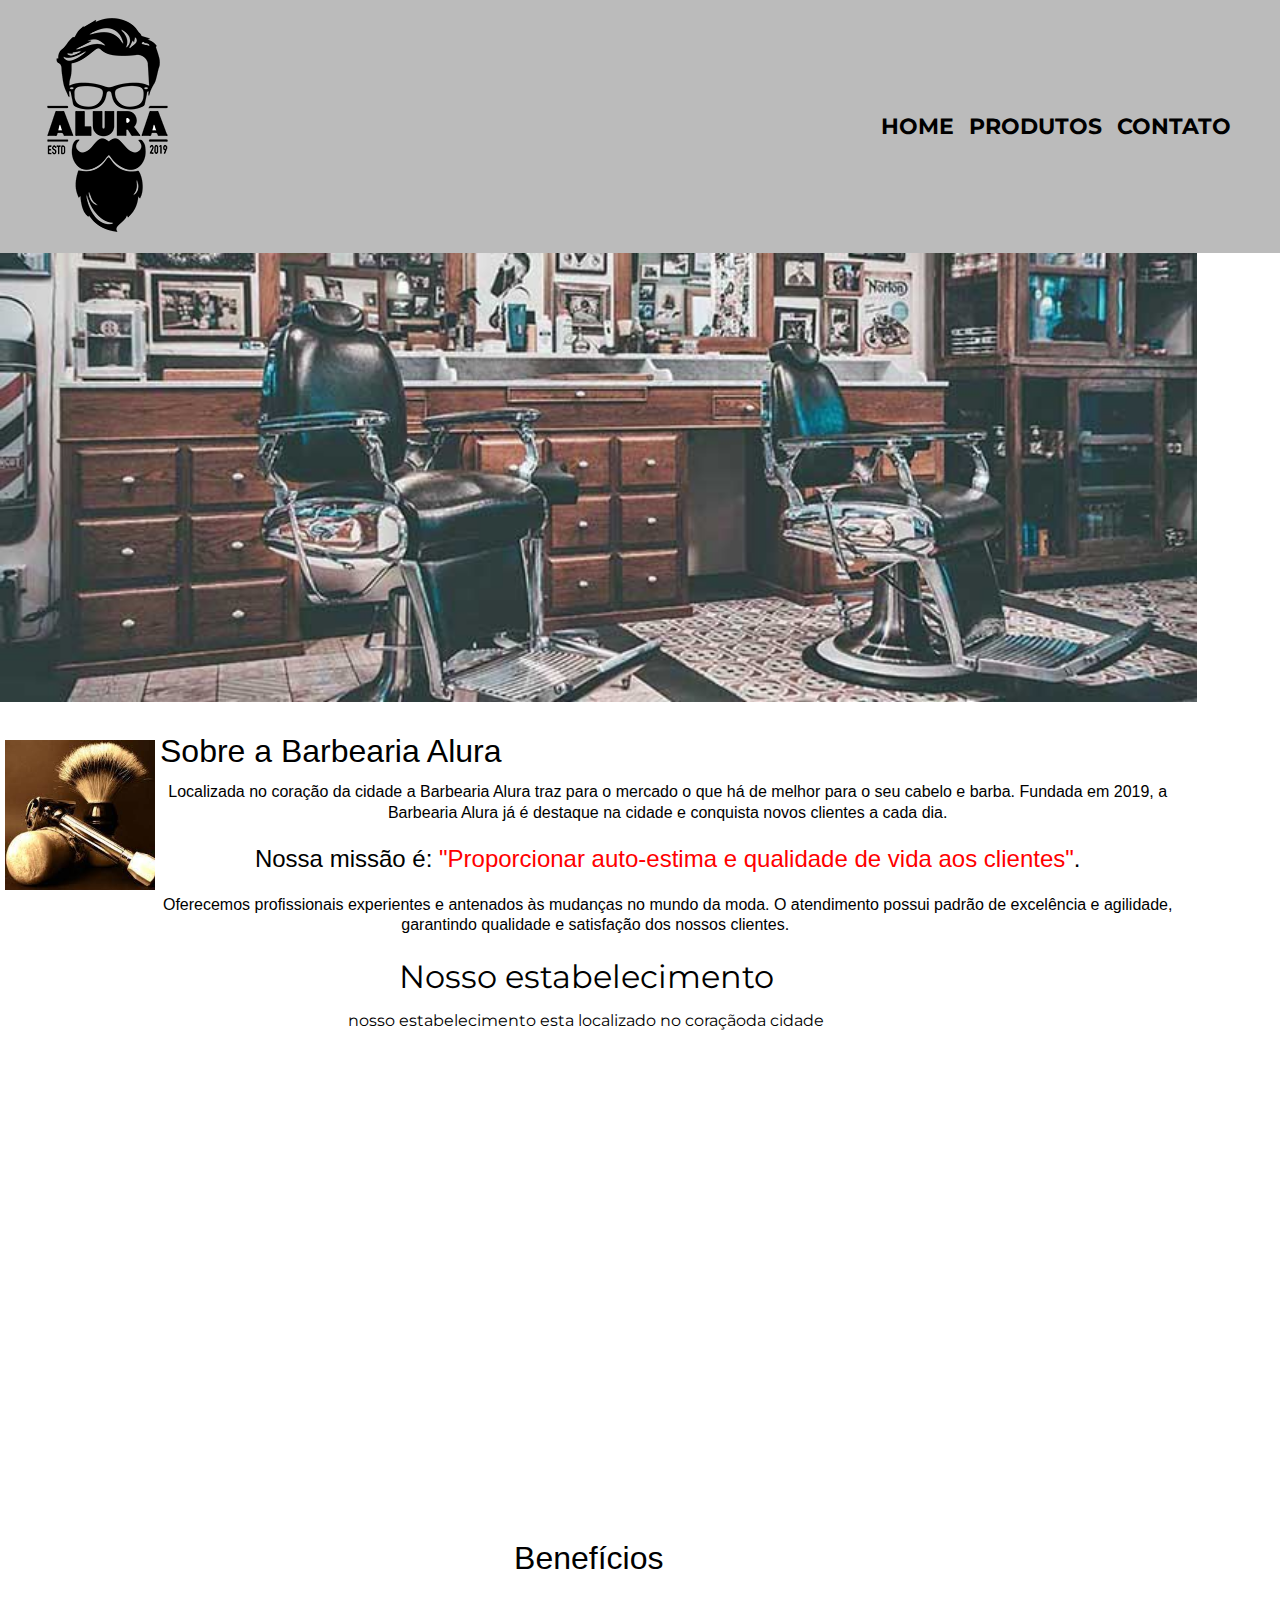
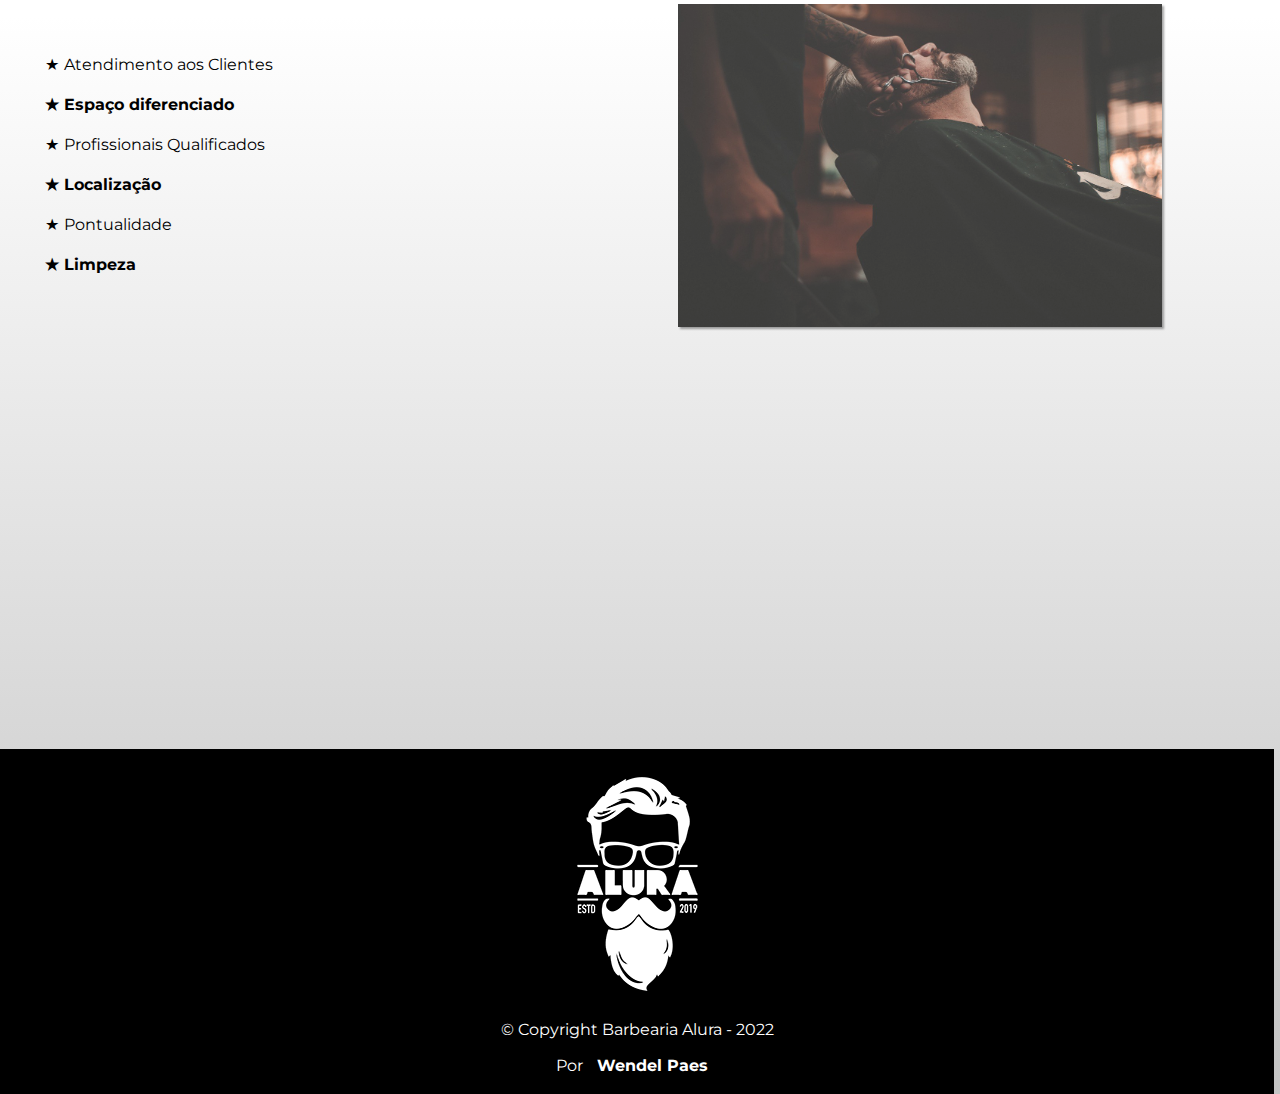
==== commit f5546c62: "update layout fluido" ====
--- a/index.html
+++ b/index.html
@@ -2,6 +2,7 @@
 <html lang="pt-br">
 	<head>
 		<meta charset="UTF-8">
+		<meta name="viewport" content="width=device-width">
 		<title>Barbearia Alura</title>
 		<link rel="stylesheet" href="reset.css">
 		<link rel="stylesheet" href="style.css">
@@ -11,18 +12,21 @@
 
 	<body>
 		<header>
-			<header>
-				<div class="caixa">
+			<header class="caixa">
+				<section class="logo" >
 					<h1><img src="logo.png"></h1>
 	
+					
+				</section>
+				<section class="nav">
 					<nav>
-						<ul>
+						<ul class="nav-list">
 							<li><a href="index.html">Home</a></li>
 							<li><a href="produto.html">Produtos</a></li>
 							<li><a href="contato.html">Contato</a></li>
 						</ul>
 					</nav>
-				</div>
+				</section>
 			</header>
 		</header>
 		<main >
@@ -46,22 +50,31 @@
 
 
 			</section>
-			<section class="beneficios">
+			<div id="bene">
+
 				<h3 class="titulo-principal">Benefícios</h3>
-				<div class="conteudo-beneficios">
-					<ul class="lista-beneficios">
-						<li class="itens">Atendimento aos Clientes</li>
-						<li class="itens">Espaço diferenciado</li>
-						<li class="itens">Profissionais Qualificados</li>
-						<li class="itens">Localização</li>
-						<li class="itens">Pontualidade</li>
-						<li class="itens">Limpeza</li>
-						
-					</ul><img src="beneficios.jpg" class="imagem-beneficios">
-				</div>
-				<div class="video"><iframe width="560" height="315" src="https://www.youtube.com/embed/UPUsnEOo4_w" title="YouTube video player" frameborder="0" allow="accelerometer; autoplay; clipboard-write; encrypted-media; gyroscope; picture-in-picture" allowfullscreen></iframe></div>
+			</div>
+				<section class="beneficios">
 				
 				
+						<ul class="lista-beneficios">
+							<li class="itens">Atendimento aos Clientes</li>
+							<li class="itens">Espaço diferenciado</li>
+							<li class="itens">Profissionais Qualificados</li>
+							<li class="itens">Localização</li>
+							<li class="itens">Pontualidade</li>
+							<li class="itens">Limpeza</li>
+				
+						</ul>
+						<img src="beneficios.jpg" class="imagem-beneficios">
+				
+				
+				
+				
+				</section>
+			
+			<section class="video">
+				<div ><iframe width="100%" height="315" src="https://www.youtube.com/embed/UPUsnEOo4_w" title="YouTube video player" frameborder="0" allow="accelerometer; autoplay; clipboard-write; encrypted-media; gyroscope; picture-in-picture" allowfullscreen></iframe></div>
 				
 			</section>
 		</main>
--- a/style.css
+++ b/style.css
@@ -3,28 +3,34 @@
 
 	max-width: 100vw;
 	background: #BBBBBB;
-	padding:  ;
-}
-header h1{
-	margin-left: 10vw;
+	
+}
+header > h1{
+	
 	max-width: 95vw;
 	padding: 20px auto;
 }
 
 
 .caixa {
-	position: relative;
+	display: flex;
+	justify-content: space-between;
+	
 	width: 97vw;
 	margin: 0 auto;
 }
 
-nav {
-	display: inline-block;
-	position:absolute;
-	top: 110px;
-	right: 0;
-}
-
+.nav {
+	display: flex;
+	align-items: center;
+	
+	
+}
+.nav-list{
+	
+	display: flex;
+	align-items: center;
+}
 nav li {
 	display: inline-block;
 	margin: 0 0 0 15px;
@@ -123,9 +129,9 @@
 }
 
 main{
-	width: 940px;
-	
-	margin:0 50px;
+	width: 440px;
+	
+	
 }
 form{
 	margin-top: 40px;
@@ -204,9 +210,8 @@
 .principal{
 	
 	width: 93vw;
-	background: #cccccc65;
 	padding-top: 30px;
-	padding-right: 0px;
+	
 	clear: left;
 	margin-bottom: 20px;
 	
@@ -222,11 +227,21 @@
 	
 }
 
+#bene{
+	display: flex;
+	width: 92vw;
+	justify-content: center;
+
+}
+	
+
+
 .titulo-principal {
-	padding-left: 20px;
+	display: inline;
 	text-align: center;
 	font-family:Impact, Haettenschweiler, 'Arial Narrow Bold', sans-serif;
 	font-size: 2em;
+	
 	
 }
 p {
@@ -247,29 +262,38 @@
 
 
 .beneficios {
-	width: 93vw;
-	background: #FFFFFF;
-	padding: 20px;
+
+	display:flex;
+	align-items: center;
+	justify-content: space-between;
+	width: 90vw;
+	padding: 10px;
+	
+	
+	
 }
 
 ul {
 	display: inline-block;
 	vertical-align: top;
 	width: 20%;
-	margin-right: 15%;
+	padding:30px ;
 }
 .conteudo-beneficios{
-	display:flex;
+	
+	  
 	width: 940px;
 	margin: 30px ;
 	vertical-align: middle;
+	
 
 }
 .lista-beneficios{
-	margin: 62px auto;
-	align-content: space-between;
+	
+	
+	
 	width: 30%;
-	text-decoration: line-through;
+	text-decoration: wavy;
 	
 	
 	
@@ -278,15 +302,35 @@
 	line-height: 2.5em;
 
 }
-.itens:first-child{
-	font-weight: bold;
-}
+.itens:nth-child(2n){
+	font-weight: bold;
+}
+.itens:before {
+    content: "★";
+	padding: 5px;
+}
+
 .imagem-beneficios {
-	width: 60%;
-}
+	
+	width: 42%;
+	opacity: 0.8;
+	transition: 400ms;
+	box-shadow: 2px 2px 2px rgba(0, 0, 0, 0.432);
+	
+}
+.imagem-beneficios:hover{
+	opacity: 1;
+	
+}
+
 .video{
-	width: 560px;
+	
+	padding-top:30px;
+	display: flex;
+	justify-content: center;
+	width: 92vw;
 	margin: 2em auto;
+	
 }
 .utensilios{
 	width: 150px;
@@ -295,16 +339,22 @@
 
 }
 body{
-	
+	background: linear-gradient(#ffffff 60%, #88888880);
 	font-family: 'Montserrat', sans-serif;
 	
 }
 .mapa{
-	width: 93vw;
+	margin: 10px;
+	width: 90vw;
 	text-align: center;
 	padding: auto 40px;
 	align-items:center ;
-
+	
+
+}
+.mapa-conteudo{
+	width: 940;
+	margin: 0 auto;
 }
 .mapa p{
 	margin: 0 0 30px;
@@ -316,4 +366,23 @@
 	
 }
 
-
+/* @media screen (max-width:400px)
+	 .caixa,.principal, .conteudo-beneficios, .main-conteudo,  {
+		
+		width: auto;
+	
+	.video{
+		width: 80vw ;
+		margin: 0%;
+		padding: 0%;
+		 }
+	.lista-beneficios, .imagem-beneficios{
+		width: 100%;
+
+	}
+		
+		
+		
+
+} */
+
--- a/style.css
+++ b/style.css
@@ -3,28 +3,34 @@
 
 	max-width: 100vw;
 	background: #BBBBBB;
-	padding:  ;
-}
-header h1{
-	margin-left: 10vw;
+	
+}
+header > h1{
+	
 	max-width: 95vw;
 	padding: 20px auto;
 }
 
 
 .caixa {
-	position: relative;
+	display: flex;
+	justify-content: space-between;
+	
 	width: 97vw;
 	margin: 0 auto;
 }
 
-nav {
-	display: inline-block;
-	position:absolute;
-	top: 110px;
-	right: 0;
-}
-
+.nav {
+	display: flex;
+	align-items: center;
+	
+	
+}
+.nav-list{
+	
+	display: flex;
+	align-items: center;
+}
 nav li {
 	display: inline-block;
 	margin: 0 0 0 15px;
@@ -123,9 +129,9 @@
 }
 
 main{
-	width: 940px;
-	
-	margin:0 50px;
+	width: 440px;
+	
+	
 }
 form{
 	margin-top: 40px;
@@ -204,9 +210,8 @@
 .principal{
 	
 	width: 93vw;
-	background: #cccccc65;
 	padding-top: 30px;
-	padding-right: 0px;
+	
 	clear: left;
 	margin-bottom: 20px;
 	
@@ -222,11 +227,21 @@
 	
 }
 
+#bene{
+	display: flex;
+	width: 92vw;
+	justify-content: center;
+
+}
+	
+
+
 .titulo-principal {
-	padding-left: 20px;
+	display: inline;
 	text-align: center;
 	font-family:Impact, Haettenschweiler, 'Arial Narrow Bold', sans-serif;
 	font-size: 2em;
+	
 	
 }
 p {
@@ -247,29 +262,38 @@
 
 
 .beneficios {
-	width: 93vw;
-	background: #FFFFFF;
-	padding: 20px;
+
+	display:flex;
+	align-items: center;
+	justify-content: space-between;
+	width: 90vw;
+	padding: 10px;
+	
+	
+	
 }
 
 ul {
 	display: inline-block;
 	vertical-align: top;
 	width: 20%;
-	margin-right: 15%;
+	padding:30px ;
 }
 .conteudo-beneficios{
-	display:flex;
+	
+	  
 	width: 940px;
 	margin: 30px ;
 	vertical-align: middle;
+	
 
 }
 .lista-beneficios{
-	margin: 62px auto;
-	align-content: space-between;
+	
+	
+	
 	width: 30%;
-	text-decoration: line-through;
+	text-decoration: wavy;
 	
 	
 	
@@ -278,15 +302,35 @@
 	line-height: 2.5em;
 
 }
-.itens:first-child{
-	font-weight: bold;
-}
+.itens:nth-child(2n){
+	font-weight: bold;
+}
+.itens:before {
+    content: "★";
+	padding: 5px;
+}
+
 .imagem-beneficios {
-	width: 60%;
-}
+	
+	width: 42%;
+	opacity: 0.8;
+	transition: 400ms;
+	box-shadow: 2px 2px 2px rgba(0, 0, 0, 0.432);
+	
+}
+.imagem-beneficios:hover{
+	opacity: 1;
+	
+}
+
 .video{
-	width: 560px;
+	
+	padding-top:30px;
+	display: flex;
+	justify-content: center;
+	width: 92vw;
 	margin: 2em auto;
+	
 }
 .utensilios{
 	width: 150px;
@@ -295,16 +339,22 @@
 
 }
 body{
-	
+	background: linear-gradient(#ffffff 60%, #88888880);
 	font-family: 'Montserrat', sans-serif;
 	
 }
 .mapa{
-	width: 93vw;
+	margin: 10px;
+	width: 90vw;
 	text-align: center;
 	padding: auto 40px;
 	align-items:center ;
-
+	
+
+}
+.mapa-conteudo{
+	width: 940;
+	margin: 0 auto;
 }
 .mapa p{
 	margin: 0 0 30px;
@@ -316,4 +366,23 @@
 	
 }
 
-
+/* @media screen (max-width:400px)
+	 .caixa,.principal, .conteudo-beneficios, .main-conteudo,  {
+		
+		width: auto;
+	
+	.video{
+		width: 80vw ;
+		margin: 0%;
+		padding: 0%;
+		 }
+	.lista-beneficios, .imagem-beneficios{
+		width: 100%;
+
+	}
+		
+		
+		
+
+} */
+
